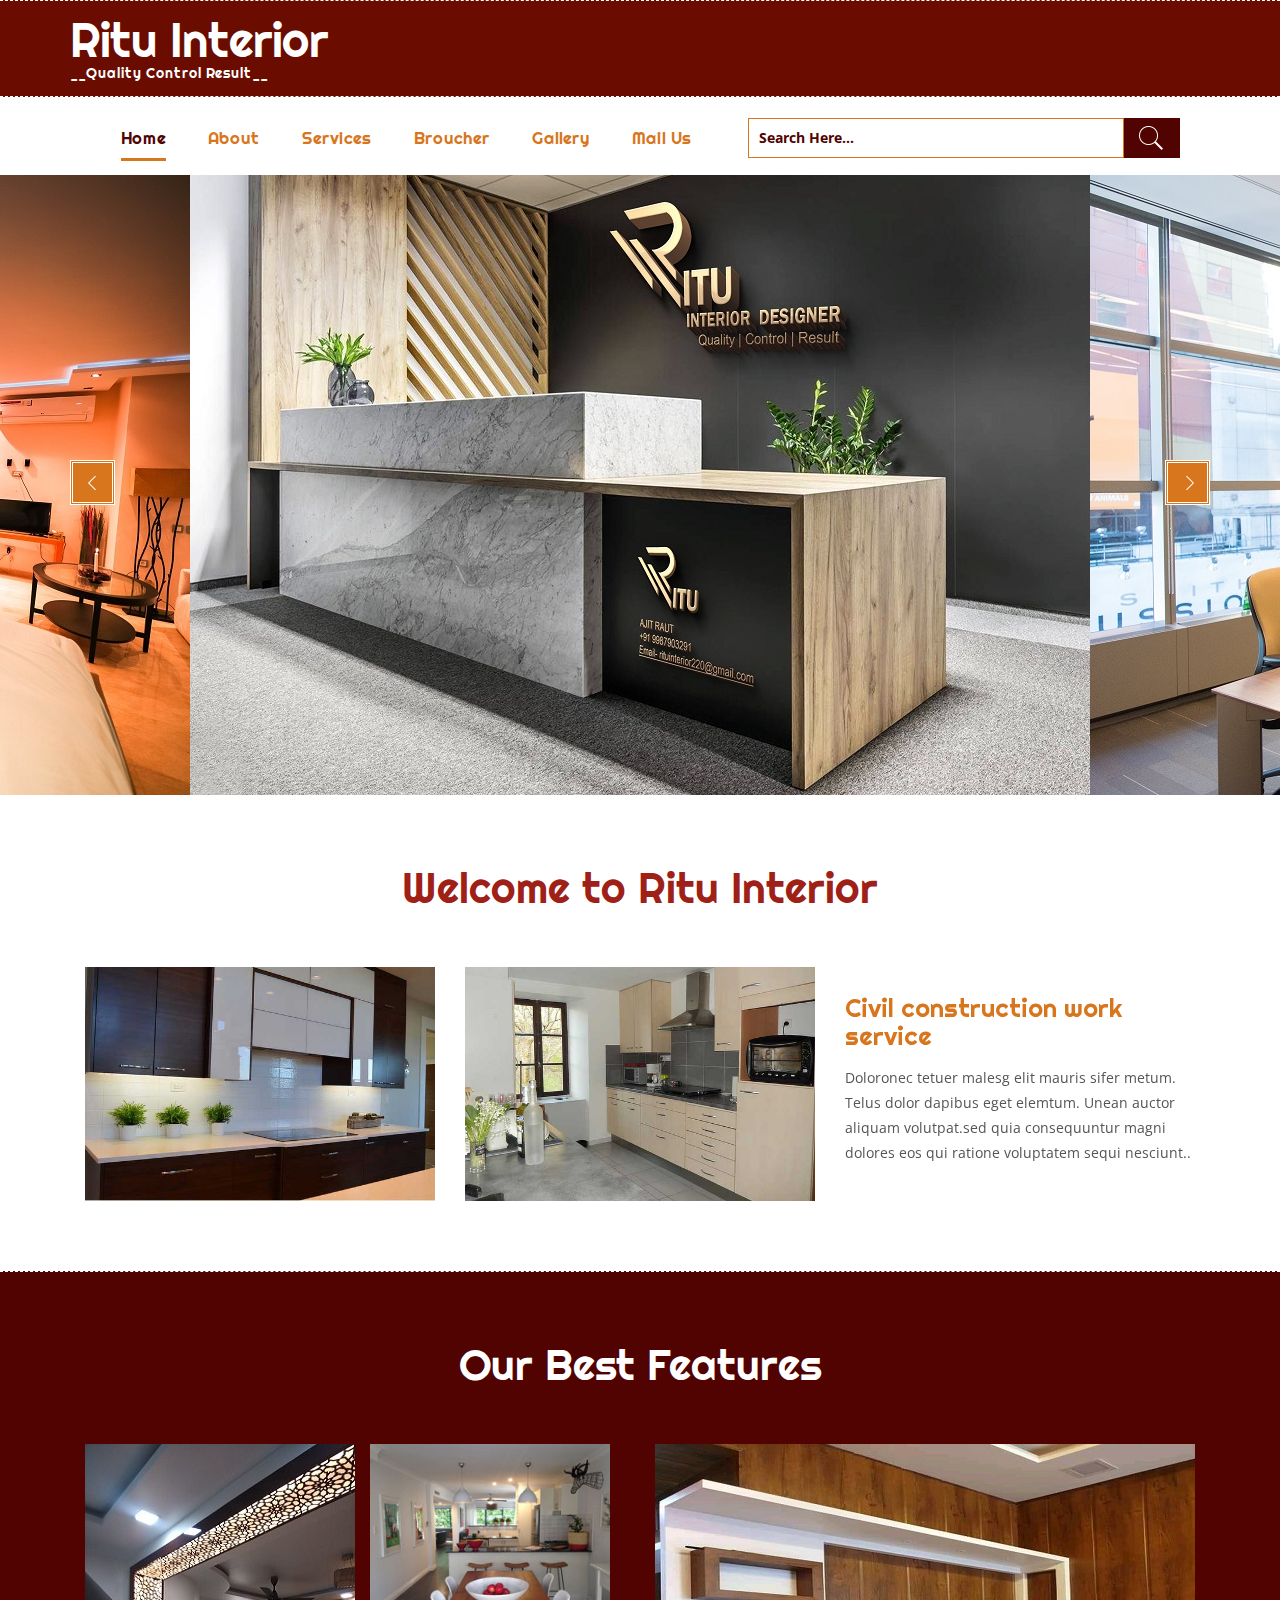
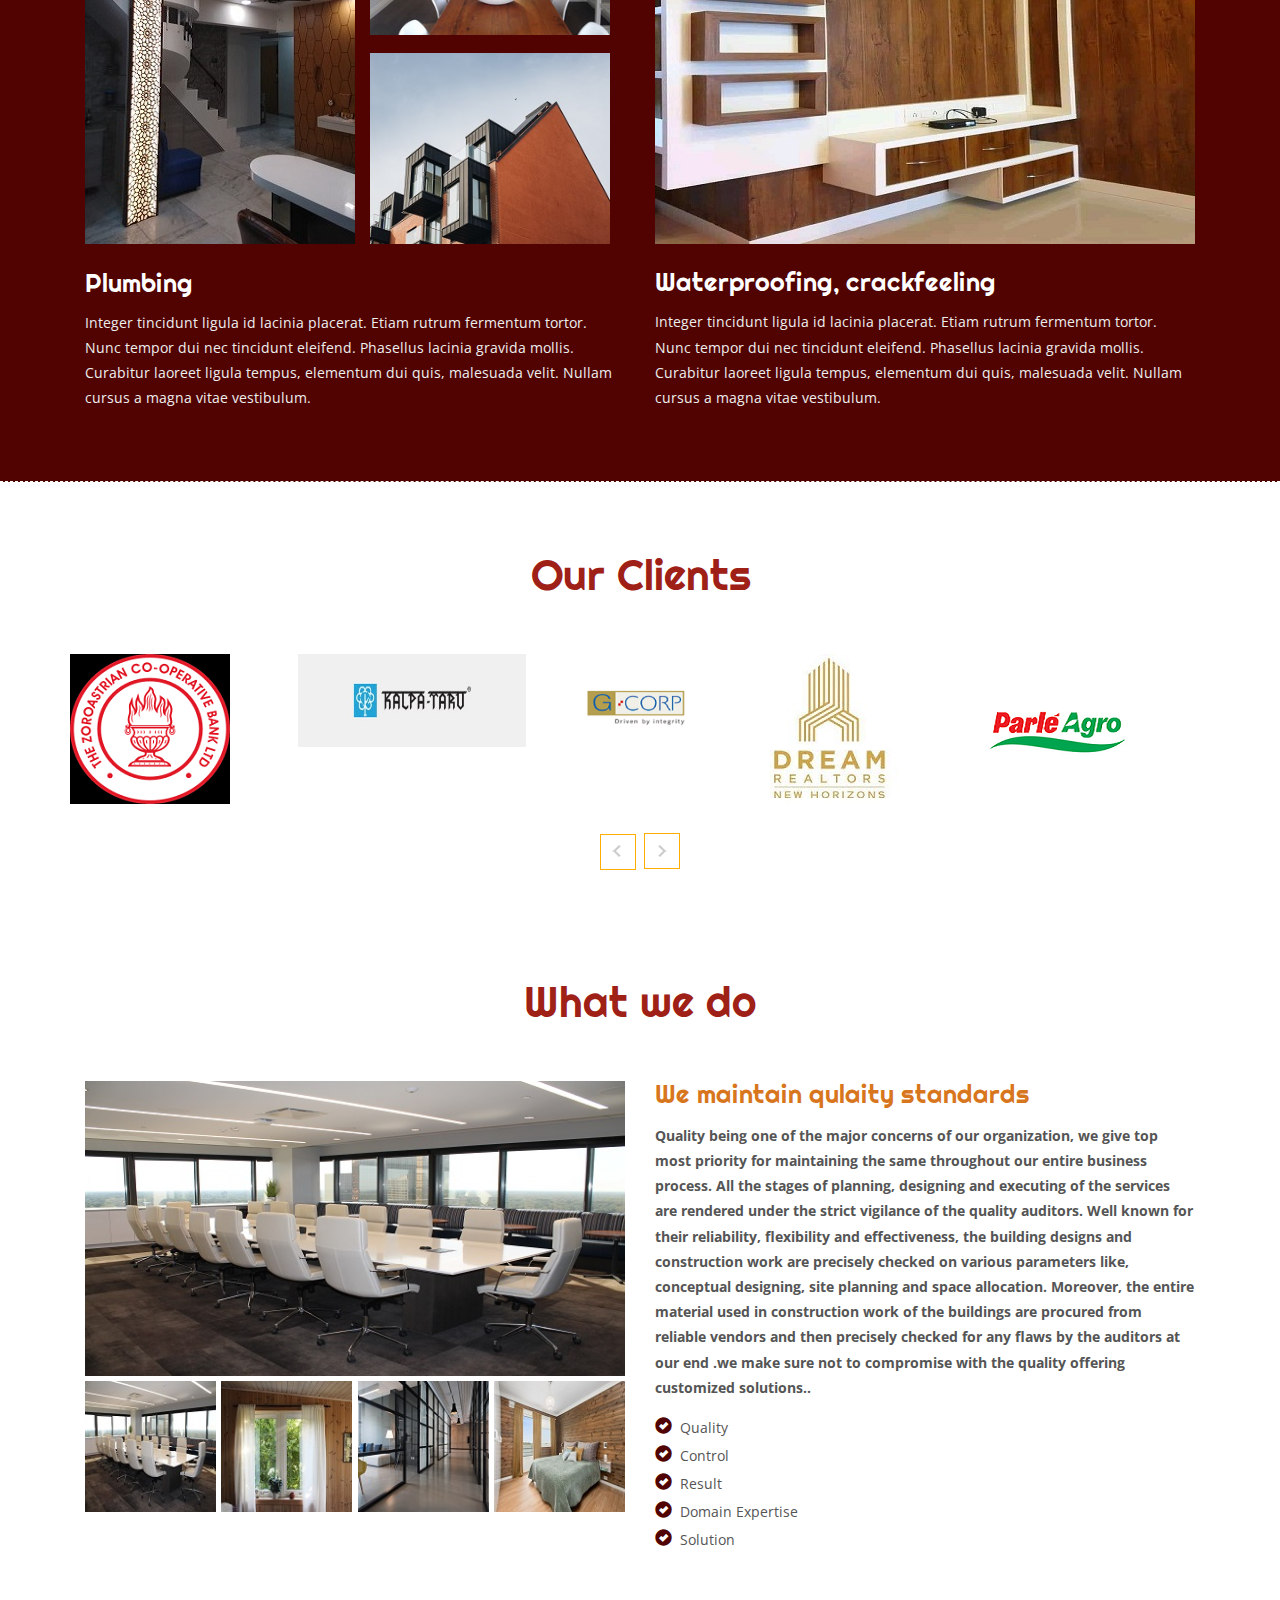
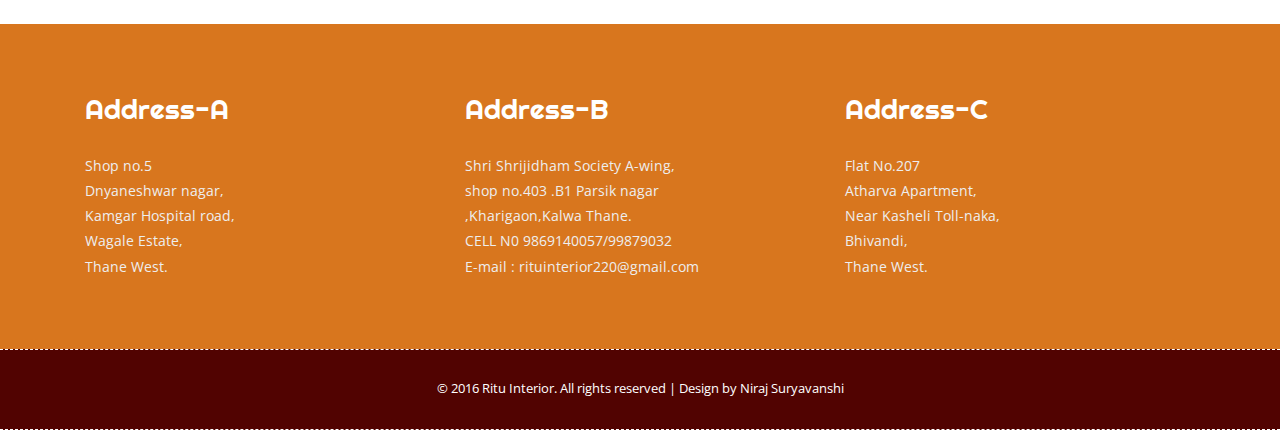
==== index.html @ 4a9b4264 "final done" ====
﻿
<!--A Design by W3layouts 
Author: W3layout
Author URL: http://w3layouts.com
License: Creative Commons Attribution 3.0 Unported
License URL: http://creativecommons.org/licenses/by/3.0/

-->

<!DOCTYPE html>
<html>
<head>
<title>Ritu Interior</title>
<!--css-->
<link href="css/bootstrap.css" rel="stylesheet" type="text/css" media="all" />
<link href="css/style.css" rel="stylesheet" type="text/css" media="all" />
<!--css-->
<meta name="viewport" content="width=device-width, initial-scale=1">
<meta http-equiv="Content-Type" content="text/html; charset=utf-8" />
<meta name="keywords" content="Ritu Interior "/>
<script type="application/x-javascript"> addEventListener("load", function() { setTimeout(hideURLbar, 0); }, false); function hideURLbar(){ window.scrollTo(0,1); } </script>
<!--js-->
<script src="js/jquery.min.js"></script>
<script src="js/bootstrap.min.js"></script>
<!--js-->
<!--webfonts-->
<link href='//fonts.googleapis.com/css?family=Righteous' rel='stylesheet' type='text/css'>
<link href='//fonts.googleapis.com/css?family=Open+Sans:400,300,300italic,400italic,600,600italic,700,700italic,800,800italic' rel='stylesheet' type='text/css'>
<!--webfonts-->
<script src="js/responsiveslides.min.js"></script>
 <script>
	 $(function () {
		$("#slider").responsiveSlides({
			auto: true,
			nav: true,
			speed: 500,
		  namespace: "callbacks",
		  pager: true,
		});
	 });
  </script>
	 <script src="js/easyResponsiveTabs.js" type="text/javascript"></script>
			 <script type="text/javascript">
				 $(document).ready(function () {
					  $('#horizontalTab,#horizontalTab1,#horizontalTab2').easyResponsiveTabs({
							type: 'default', //Types: default, vertical, accordion           
							width: 'auto', //auto or any width like 600px
							fit: true   // 100% fit in a container
					  });
				 });
				</script>


</head>
<body>
	<!--header-->
	<div class="header" id="home">
			<div class="header-top">
				<div class="container">
					<div class="logo">

						<h1><a href="index.html">Ritu Interior<br>
							<h5>__Quality Control Result__</h5></a></h1>


					</div>
					
					<div class="clearfix"></div>
				</div>
			</div>
		<div class="container">
			<div class="header-bottom">
				<nav class="navbar navbar-default">
					<div class="container-fluid">
	 <!-- Brand and toggle get grouped for better mobile display -->
						<div class="navbar-header">
							<button type="button" class="navbar-toggle collapsed" data-toggle="collapse" data-target="#bs-example-navbar-collapse-1" aria-expanded="false">
								<span class="sr-only">Toggle navigation</span>
								<span class="icon-bar"></span>
								<span class="icon-bar"></span>
								<span class="icon-bar"></span>
							</button>
						</div>
<!-- Collect the nav links, forms, and other content for toggling -->
						<div class="collapse navbar-collapse" id="bs-example-navbar-collapse-1">
							<nav class="menu menu--francisco">
								<ul class="nav navbar-nav menu__list">
									<li class="menu__item menu__item--current"><a href="index.html" class="menu__link"><span class="menu__helper">Home</span></a></li>
									<li class="menu__item"><a href="about.html" class="menu__link"><span class="menu__helper">About</span></a></li>
									<li class="menu__item"><a href="services.html" class="menu__link"><span class="menu__helper">Services</span></a></li>
									<li class="menu__item"><a href="codes.html" class="menu__link"><span class="menu__helper">Broucher</span></a></li>
									<li class="menu__item"><a href="gallery.html" class="menu__link"><span class="menu__helper">Gallery</span></a></li>
									<li class="menu__item"><a href="mail.html" class="menu__link"><span class="menu__helper">Mail Us</span></a></li>
									

								</ul>
							</nav>
							<div class="search">
								<form action="#" method="post">
								<b>	<input type="text"  value="Search Here..." name="Search" onfocus="this.value = '';" onblur="if (this.value == '') {this.value = 'Search Here...';}" required=""></b>
									<input type="submit" name="sub" value="">
								</form>
								
							</div>
							<div class="clearfix"></div>
						</div><!-- /.navbar-collapse -->
							<!-- /.container-fluid -->
					</div>
				</nav>

			</div>	
		</div>
	</div>
	 
								<!--Start of Tawk.to Script-->
<script type="text/javascript">
var Tawk_API=Tawk_API||{}, Tawk_LoadStart=new Date();
(function(){
var s1=document.createElement("script"),s0=document.getElementsByTagName("script")[0];
s1.async=true;
s1.src='https://embed.tawk.to/5fa3fd32fe038e7c95aa4bb8/default';
s1.charset='UTF-8';
s1.setAttribute('crossorigin','*');
s0.parentNode.insertBefore(s1,s0);
})();
</script>
<!--End of Tawk.to Script-->
	<!--header-->
	<!--banner-->
		<div class="demo-2">            
			<div id="example2" class="core-slider core-slider__carousel example_2">
				<div class="core-slider_viewport">
				  <div class="core-slider_list">
				  	 <div class="core-slider_item">
					<img src="images/ba4.jpg" class="img-responsive" alt="">
					  </div>
										  <div class="core-slider_item">
					  <img src="images/ba1.jpg" class="img-responsive" alt="">
					  </div>
					  <div class="core-slider_item">
						<img src="images/RituInterior.jpg" class="img-responsive" alt="">
					</div>

					  <div class="core-slider_item">
					  <img src="images/ba2.jpg" class="img-responsive" alt="">
					  </div>
					  <div class="core-slider_item">
					<img src="images/ba3.jpg" class="img-responsive" alt="">
					  </div>
					 
				  </div>
				</div>
				<div class="core-slider_nav">
				  <div class="core-slider_arrow core-slider_arrow__right"></div>
				  <div class="core-slider_arrow core-slider_arrow__left"></div>
				</div>
				<div class="core-slider_control-nav"></div>
			</div>
		  </div>
		<link href="css/coreSlider.css" rel="stylesheet" type="text/css">
		<script src="js/coreSlider.js"></script>

	<script>
	$('#example1').coreSlider({
	  pauseOnHover: true,
	  interval: 2000,
	  controlNavEnabled: true
	});
	$('#example2').coreSlider({
	  clone: true,
	  cloneItems: 2
	});
	</script>
	<!--banner-->
	<!--content-->
		<div class="content">
			<div class="welcome-w3l">
				<div class="container">
					<h2 class="tittle">Welcome to Ritu Interior</h2>
					<div class="wel-grids">
						<div class="col-md-4 wel-grid  multi-gd-text">
							<a href="#"><img src="images/w.jpg" class="img-responsive" alt=""/></a>
						</div>
						<div class="col-md-4 wel-grid  multi-gd-text">
							<a href="#"><img src="images/w1.jpg" class="img-responsive" alt=""/></a>
						</div>
						<div class="col-md-4 wel-grid">
							<div  id="top" class="callbacks_container">
								<ul class="rslides" id="slider">
									<li>
										<h4> Civil construction work service</h4>
										<p>Doloronec tetuer malesg elit mauris sifer metum. Telus dolor dapibus eget elemtum. Unean auctor aliquam volutpat.sed quia consequuntur magni dolores eos qui ratione voluptatem sequi nesciunt..</p>
									</li>
									<li>
										<h4>Industrial & commercial renovation Service</h4>
										<p>Doloronec tetuer malesg elit mauris sifer metum. Telus dolor dapibus eget elemtum. Unean auctor aliquam volutpat.sed quia consequuntur magni dolores eos qui ratione voluptatem sequi nesciunt..</p>
									</li>
									<li>
										<h4> Painting interior/exterio</h4>
										<p>Doloronec tetuer malesg elit mauris sifer metum. Telus dolor dapibus eget elemtum. Unean auctor aliquam volutpat.sed quia consequuntur magni dolores eos qui ratione voluptatem sequi nesciunt..</p>
									</li>
									<li>
										<h4>Electrician</h4>
										<p>Doloronec tetuer malesg elit mauris sifer metum. Telus dolor dapibus eget elemtum. Unean auctor aliquam volutpat.sed quia consequuntur magni dolores eos qui ratione voluptatem sequi nesciunt..</p>
									</li>
								</ul>
							</div>
						</div>
						<div class="clearfix"></div>
					</div>
				</div>
			</div>
			<!--welcome-->
			<!--Features-->
			<div class="features-w3">
				<div class="container">
					<h3 class="tittle">Our Best Features</h3>
					<div class="features-grids">
						<div class="col-md-6 feat-grid multi-gd-text">
							<div class="feat-top">
								<div class="col-md-6 feat-left">
									<a href="#"><img src="images/f1.jpg" class="img-responsive" alt=""/></a>
								</div>
								<div class="col-md-6 feat-right">
									<img src="images/f2.jpg" class="img-responsive" alt=""/>
									<img src="images/f3.jpg" class="img-responsive" alt=""/>
								</div>
								<div class="clearfix"></div>
							</div>
							<h4>Plumbing</h4>
							<p>Integer tincidunt ligula id lacinia placerat. Etiam rutrum fermentum tortor. Nunc tempor dui nec tincidunt eleifend. Phasellus lacinia gravida mollis. Curabitur laoreet ligula tempus, elementum dui quis, malesuada velit. Nullam cursus a magna vitae vestibulum.</p>
						</div>
						<div class="col-md-6 feat-grid multi-gd-text">
							<a href="#"><img src="images/f4.jpg" class="img-responsive" alt=""/></a>
							<h4>Waterproofing, crackfeeling</h4>
							<p>Integer tincidunt ligula id lacinia placerat. Etiam rutrum fermentum tortor. Nunc tempor dui nec tincidunt eleifend. Phasellus lacinia gravida mollis. Curabitur laoreet ligula tempus, elementum dui quis, malesuada velit. Nullam cursus a magna vitae vestibulum.</p>
						</div>
						<div class="clearfix"></div>
					</div>
				</div>
			</div>
			<!--testimonials-->
					<div class="clients-w3agile">
						<div class="container">
							<h3 class="tittle1"> Our Clients</h3>	
							<div class="flex-slider">
								<ul id="flexiselDemo1">			
								
									<li>

										
											<div  >
												<img class="img-responsive" src="images/image1.png" alt=" " />
											</div>
											
										
									</li>


									<li>

									
											<div >
												<img class="img-responsive" src="images/image2.jpg" alt=" " />
											</div>
											
									 
									</li>

									<li><!---->

									 
											<div >
												<img class="img-responsive" src="images/image3.png" alt=" " />
											</div>
											
										  <!---->
									  
									</li>

									<li>

									  
											<div >
												<img class="img-responsive" src="images/image4.png" alt=" " />
											</div>
											
										  <!---->
									 
									</li>

									<li>

									 
											<div >
												<img class="img-responsive" src="images/image5.png" alt=" " />
											</div>
											
										  <!---->
										
									</li>

									 <li>

									
											<div >
												<img class="img-responsive" src="images/image6.png" alt=" " />
											</div>
											
										  <!---->
									  
									</li>

									<li>

									
											<div >
												<img class="img-responsive" src="images/image7.png" alt=" " />
											</div>
											
										  <!---->
									  
									</li>

								  

									<li>

									  
											<div >
												<img class="img-responsive" src="images/image9.png" alt=" " />
											</div>
											
										  <!---->
										<!---->
									</li>

									<li>

									
											<div >
												<img class="img-responsive" src="images/image10.png" alt=" " />
											</div>
											
										  <!---->
									 
									</li>


								
								</ul>
								<script type="text/javascript">
									$(window).load(function() {
										$("#flexiselDemo1").flexisel({
											visibleItems: 5,
											animationSpeed: 1000,
											autoPlay: true,
											autoPlaySpeed: 3000,    		
											pauseOnHover: true,
											enableResponsiveBreakpoints: true,
											responsiveBreakpoints: { 
												portrait: { 
													changePoint:100,
													visibleItems: 1
												}, 
												landscape: { 
													changePoint:400,
													visibleItems: 1
												},
												tablet: { 
													changePoint:100,
													visibleItems: 1
												}
											}
										});
										
									});
								</script>
								<script type="text/javascript" src="js/jquery.flexisel.js"></script>
							</div>
						</div>
					</div>
			<!--testimonials-->
				<!--video-->
			
				<!--video-->
			
			<!--what-->
				<div class="what-w3ls">
					<div class="container"><br>
						<h3 class="tittle1"> What we do</h3>
						<div class="tab-grids">
							<div class="col-md-6 what-grid1">
								<div class="sap_tabs">	
									<div id="horizontalTab" style="display: block; width: 100%; margin: 0px;">
									  <div class="resp-tabs-container">
											<h2 class="resp-accordion " role="tab" aria-controls="tab_item-0"><span class="resp-arrow"></span></h2>
											<div class="tab-1 resp-tab-content " aria-labelledby="tab_item-0">
												<div class="facts">
													<img src="images/pc.jpg" class="img-responsive" alt=""> 			     
												</div>
											 </div>	
											  <h2 class="resp-accordion resp-tab-active" role="tab" aria-controls="tab_item-1"><span class="resp-arrow"></span></h2>
											  <div class="tab-1 resp-tab-content resp-tab-content-active" aria-labelledby="tab_item-1" >
												<div class="facts">
													<img src="images/pc1.jpg" class="img-responsive" alt="">		          
												</div>
											 </div>	
											  <h2 class="resp-accordion" role="tab" aria-controls="tab_item-2"><span class="resp-arrow"></span></h2>
											  <div class="tab-1 resp-tab-content" aria-labelledby="tab_item-2">
												<div class="facts">
													<img src="images/pc2.jpg" class="img-responsive" alt=""> 						         
												</div>
											 </div>	
											<h2 class="resp-accordion" role="tab" aria-controls="tab_item-3"><span class="resp-arrow"></span></h2>
											<div class="tab-1 resp-tab-content" aria-labelledby="tab_item-3">
												<div class="facts">
													<img src="images/pc3.jpg" class="img-responsive" alt=""> 
														 
												</div>
											</div>		        					 
										</div>
										  <ul class="resp-tabs-list">
											<li class="resp-tab-item resp-tab-active" aria-controls="tab_item-0" role="tab"><span><img src="images/pic.jpg" class="img-responsive" alt=""></span></li>
											<li class="resp-tab-item " aria-controls="tab_item-1" role="tab"><span><img src="images/pic1.jpg" class="img-responsive" alt=""></span></li>
											<li class="resp-tab-item" aria-controls="tab_item-2" role="tab"><span><img src="images/pic2.jpg" class="img-responsive" alt=""></span></li>
											<li class="resp-tab-item" aria-controls="tab_item-3" role="tab"><span><img src="images/pic3.jpg" class="img-responsive" alt=""></span></li>
											<div class="clearfix"> </div>
										</ul>		
									</div>
								</div>
							</div>
							<div class="col-md-6 what-grid">
								<h4>We maintain qulaity standards </h4>
								<p><b>Quality being one of the major concerns of our organization, we give top most priority for maintaining the same throughout our entire business process. All the stages of planning, designing and executing of the services are rendered under the strict vigilance of the quality auditors. Well known for their reliability, flexibility and effectiveness, the building designs and construction work are precisely checked on various parameters like, conceptual designing, site planning and space allocation. Moreover, the entire material used in construction work of the buildings are procured from reliable vendors and then precisely checked for any flaws by the auditors at our end .we make sure not to compromise with the quality offering customized solutions..</b></p>
								<ul class="grid-part">
									<li><i class="glyphicon glyphicon-ok-sign"> </i>Quality</li>
									<li><i class="glyphicon glyphicon-ok-sign"> </i>Control</li>
									<li><i class="glyphicon glyphicon-ok-sign"> </i>Result</li>
									<li><i class="glyphicon glyphicon-ok-sign"> </i>Domain Expertise</li>
									<li><i class="glyphicon glyphicon-ok-sign"> </i>Solution</li>
								</ul>
							</div>
							<div class="clearfix"></div>
						</div>	
					</div>
				</div>
			<!--what-->
			
		</div>
		<!--content-->
		<!--footer-->
			<div class="footer-w3l">
				<div class="container">
					<div class="footer-grids">

						<div class="col-md-4 footer-grid">
							<h4>Address-A</h4>
							<p>
								Shop no.5<br>
								Dnyaneshwar nagar,<br>
								Kamgar Hospital road, <br>
								Wagale Estate, <br>
								Thane West.
							</p>
						</div>
							
						<div class="col-md-4 footer-grid">
							<h4>Address-B</h4>
							<p>Shri Shrijidham Society A-wing, <br>
								shop no.403 .B1 Parsik nagar<br>
								,Kharigaon,Kalwa Thane.<br>
								CELL N0 9869140057/99879032</p>
							<p>E-mail : <a href=" rituinterior220@gmail.com "> rituinterior220@gmail.com </a></p>

						</div>
							<div class="col-md-4 footer-grid">
							<h4>Address-C</h4>
							<p>
								Flat No.207<br>
								Atharva Apartment,<br>
								Near Kasheli Toll-naka, <br>
								Bhivandi, <br>
								Thane West.
							</p>
						</div>

						
						<div class="clearfix"></div>
					</div>
				</div>
			</div>
		<!--footer-->
		<!--copy-->
			<div class="copy-section">
				<div class="container">
					<div class="footer-top">
						<p>© 2016 Ritu Interior. All rights reserved | Design by <a href="http://dolancers.tech	">Niraj Suryavanshi</a></p>
					</div>
				</div>
			</div>
		<!--copy-->


</body>
</html>
---- css/style.css ----
/*Author: W3layouts
Author URL: http://w3layouts.com
License: Creative Commons Attribution 3.0 Unported
License URL: http://creativecommons.org/licenses/by/3.0/
--*/


h2{
  text-align:center;
  padding: 20px;
}
/* Slider */

.slick-slide {
    margin: 0px 20px;
}

.slick-slide img {
    width: 100%;
}

.slick-slider
{
    position: relative;
    display: block;
    box-sizing: border-box;
    -webkit-user-select: none;
    -moz-user-select: none;
    -ms-user-select: none;
            user-select: none;
    -webkit-touch-callout: none;
    -khtml-user-select: none;
    -ms-touch-action: pan-y;
        touch-action: pan-y;
    -webkit-tap-highlight-color: transparent;
}

.slick-list
{
    position: relative;
    display: block;
    overflow: hidden;
    margin: 0;
    padding: 0;
}
.slick-list:focus
{
    outline: none;
}
.slick-list.dragging
{
    cursor: pointer;
    cursor: hand;
}

.slick-slider .slick-track,
.slick-slider .slick-list
{
    -webkit-transform: translate3d(0, 0, 0);
       -moz-transform: translate3d(0, 0, 0);
        -ms-transform: translate3d(0, 0, 0);
         -o-transform: translate3d(0, 0, 0);
            transform: translate3d(0, 0, 0);
}

.slick-track
{
    position: relative;
    top: 0;
    left: 0;
    display: block;
}
.slick-track:before,
.slick-track:after
{
    display: table;
    content: '';
}
.slick-track:after
{
    clear: both;
}
.slick-loading .slick-track
{
    visibility: hidden;
}

.slick-slide
{
    display: none;
    float: left;
    height: 100%;
    min-height: 1px;
}
[dir='rtl'] .slick-slide
{
    float: right;
}
.slick-slide img
{
    display: block;
}
.slick-slide.slick-loading img
{
    display: none;
}
.slick-slide.dragging img
{
    pointer-events: none;
}
.slick-initialized .slick-slide
{
    display: block;
}
.slick-loading .slick-slide
{
    visibility: hidden;
}
.slick-vertical .slick-slide
{
    display: block;
    height: auto;
    border: 1px solid transparent;
}
.slick-arrow.slick-hidden {
    display: none;
}
body{
	font-family: 'Open Sans', sans-serif;
}
body a{
	transition: 0.5s all;
	-webkit-transition: 0.5s all;
	-o-transition: 0.5s all;
	-moz-transition: 0.5s all;
	-ms-transition: 0.5s all;
}
 ul{
	padding: 0;
	margin: 0;
}
h1,h2,h3,h4,h5,h6{
	margin:0;
	padding:0;
	font-family: 'Righteous', cursive;
}
p{
	margin:0;
	padding:0;	
	color: #555;
	line-height:1.8em;
}
/*--banner--*/

/*---*/
nav a {
	position: relative;
	display: inline-block;
	outline: none;
	text-decoration: none;
}
nav a:hover,
nav a:focus {
	outline: none;
}
/*----*/
.header {
    background: #fff;
}
.header-top {
     padding: 1em 0em;
    background: #6a0d00 ;
	border-bottom: 1px dashed #fff;
    border-top: 1px dashed #fff;
}
.social-icons {
    float: right;
    margin-top: 0.7em;
}
.social-icons a i {
    width: 32px;
    height: 32px;
    background:#222 url(../images/img-sprite.png) no-repeat 0px 0px;
    display: inline-block;
	margin:0 0.2em;
	transition: 0.5s all;
    -webkit-transition: 0.5s all;
    -moz-transition: 0.5s all;
    -o-transition: 0.5s all;
    -ms-transition: 0.5s all;
	 border-radius: 6px 6px 5px 10px;
}
.social-icons i.icon:hover {
  background: #510301    url(../images/img-sprite.png) no-repeat 0px 0px;
}
.social-icons i.icon {
    background-position: 0px 0px;
}
.social-icons i.icon1 {
    background-position: -32px 0px;
}
.social-icons i.icon1:hover {
  background: #510301    url(../images/img-sprite.png) no-repeat -32px 0px;
}
.social-icons i.icon2 {
    background-position: -64px 0px;
}
.social-icons i.icon2:hover {
  background: #510301    url(../images/img-sprite.png) no-repeat -64px 0px;
}
.social-icons i.icon3 {
    background-position: -96px 0px;
}
.social-icons i.icon3:hover {
  background: #510301    url(../images/img-sprite.png) no-repeat -96px 0px;
}
.logo{
	float:left;
}
.logo h1 a{
	text-decoration:none;
	color:#fff;
	font-size:1.3em;
}
.header-bottom {
    padding: 1em 0em;
}
.navbar-nav {
    float: left;
    margin: 0;
}
.navbar-default {
    background:#fff ;
    border: none!important;
}
.navbar-default .navbar-nav > li > a {
    color: #D8761E;
    font-size: 1.2em;
	font-family: 'Righteous', cursive
}
.navbar-default .navbar-nav > li > a:hover, .navbar-default .navbar-nav > li > a:focus {
    color: #510301;
    background-color: #fff;
}
.navbar-default .navbar-nav > .active > a, .navbar-default .navbar-nav > .active > a:hover, .navbar-default .navbar-nav > .active > a:focus {
    color: #510301;
    background-color: #fff;
}
.navbar {
    position: relative;
    min-height: 50px;
    margin-bottom: 0;
    border: 1px solid transparent;
}
.navbar-default .navbar-nav > .open > a, .navbar-default .navbar-nav > .open > a:hover, .navbar-default .navbar-nav > .open > a:focus {
    color: #510301;
    background-color: #fff;
}
/*-- nav-hover-effect --*/
.menu__list {
	position: relative;
    -webkit-flex-wrap: inherit;
    flex-wrap: inherit;
    list-style: none;
}
.menu__item {
	display: block;
	margin: 1em 0;
}
.menu__link {
	cursor: pointer;
	-webkit-user-select: none;
	-moz-user-select: none;
	-ms-user-select: none;
	user-select: none;
	-webkit-touch-callout: none;
	-khtml-user-select: none;
	-webkit-tap-highlight-color: rgba(0, 0, 0, 0);
}
.menu__link:hover,
.menu__link:focus {
	outline: none;
}
/* Francisco */
.menu--francisco .menu__item {
	margin: 0 1.5em;
}
.menu--francisco .menu__link {
	position: relative;
    overflow: hidden;
    height: 3em;
    padding: 1em 0 1em;
	text-align: center;
	color: #b5b5b5;
	-webkit-transition: color 0.3s;
	transition: color 0.3s;
}
.menu--francisco .menu__link:hover,
.menu--francisco .menu__link:focus {
	color: #510301;
}
.menu--francisco .menu__item--current .menu__link{
	color: #510301;
}
.menu--francisco .menu__link::before{
	content: '';
	position: absolute;
	bottom: 0;
	left: 0;
	width: 100%;
	height: 3px;
    opacity: 0;
    background: #D8761E;
	-webkit-transform: translate3d(0, -3em, 0);
	transform: translate3d(0, -3em, 0);
	-webkit-transition: -webkit-transform 0s 0.3s, opacity 0.2s;
	transition: transform 0s 0.3s, opacity 0.2s;
}

.menu--francisco .menu__item--current .menu__link::before,.menu--francisco .menu__link:hover::before {
	opacity: 1;
	-webkit-transform: translate3d(0, 0, 0);
	transform: translate3d(0, 0, 0);
	-webkit-transition: -webkit-transform 0.5s, opacity 0.1s;
	transition: transform 0.5s, opacity 0.1s;
	-webkit-transition-timing-function: cubic-bezier(0.4, 0, 0.2, 1);
	transition-timing-function: cubic-bezier(0.4, 0, 0.2, 1);
}

.menu--francisco .menu__helper {
	display: block;
	pointer-events: none;
}

.menu--francisco .menu__item--current .menu__helper,.menu__link:hover  .menu__helper{
	-webkit-animation: anim-francisco 0.3s forwards;
	animation: anim-francisco 0.3s forwards;
}

@-webkit-keyframes anim-francisco {
	50% {
		opacity: 0;
		-webkit-transform: translate3d(0, 100%, 0);
		transform: translate3d(0, 100%, 0);
	}

	51% {
		opacity: 0;
		-webkit-transform: translate3d(0, -100%, 0);
		transform: translate3d(0, -100%, 0);
	}

	100% {
		opacity: 1;
		-webkit-transform: translate3d(0, 0, 0);
		transform: translate3d(0, 0, 0);
	}
}

@keyframes anim-francisco {
	50% {
		opacity: 0;
		-webkit-transform: translate3d(0, 100%, 0);
		transform: translate3d(0, 100%, 0);
	}

	51% {
		opacity: 0;
		-webkit-transform: translate3d(0, -100%, 0);
		transform: translate3d(0, -100%, 0);
	}

	100% {
		opacity: 1;
		-webkit-transform: translate3d(0, 0, 0);
		transform: translate3d(0, 0, 0);
	}
}
/*-- //nav-hover-effect --*/
.navbar-nav {
    float: left;
    margin: 0;
    width: 60%;
}
.search{
	float:right;
	width: 40%;
	margin-top: 0.5em;
}
.search input[type="text"]{
	outline: none;
    padding: 9px 10px;
    width: 87%;
    font-size: 14px;
    color: #510301;
    background: #FFFFFF;
    border: 1px solid #D8761E;
    float: left;
}
.search input[type="submit"]{
	outline: none;
    padding:10px 0;
    width: 13%;
    display: inline-block;
    color: #fff;
    background:url(../images/img-sp.png) no-repeat 11px 4px #510301;
    border: none;
}
/*--header-menu--*/
/*--banner--*/
.welcome-w3l,.clients-w3agile,.what-w3ls,.services-w3l,.advantages-w3l,.gallery-w3l,.page,.mail-w3,.about-w3,.teams-w3{
    padding: 5em 0;
}
h2.tittle {
    color: #9E2016;
    font-size: 3em;
    text-align: center;
}
.wel-grids,.features-grids,.flex-slider,.tab-grids,.about-grids,.choose-grids,.teams-grids,.services-grids,.gallery-grids,.mail-w3l {
     margin-top: 4em;
}
.wel-grid h4 {
    font-size: 1.8em;
    color: #D8761E;
}
.wel-grid p {
    font-size: 1em;
    margin-top: 1em;
}
.wel-grid:nth-child(3) {
    margin-top: 2em;
}
.slider {
	position: relative;
	text-align: center;
	width: 100%;
}
.rslides {
  position: relative;
  list-style: none;
  overflow: hidden;
  width: 100%;
  padding: 0;
  margin: 0;
  }

.rslides li {
  -webkit-backface-visibility: hidden;
  position: absolute;
  display: none;
  width: 100%;
  left: 0;
  top: 0;
  }
.rslides li:first-child {
  position: relative;
  display: block;
  float: left;
}
.rslides li:first-child {
  position: relative;
  display: block;
  float: left;
}
.callbacks_tabs a:after {
	content: "\f111";
	font-size: 0;
	font-family: FontAwesome;
	visibility: visible;
	display: block;
	height: 8px;
	width: 8px;
	display: inline-block;
	border: 2px solid #fff;
	border-radius:50%;
	background:#fff;
}
.callbacks_here a:after{
	border: 2px solid #FFF;
	background:transparent;
}
.callbacks_tabs a{
	visibility:hidden;
}
.callbacks_tabs li{
	display:inline-block;
}
ul.callbacks_tabs.callbacks1_tabs {
	position: absolute;
	bottom: 29px;
	z-index: 999;
	left: 46%;
	display: none;
}
.callbacks_nav {
  position: absolute;
  -webkit-tap-highlight-color: rgba(0,0,0,0);
  top: 73%;
	left: 15%;
  opacity: 0.7;
  z-index: 3;
  text-indent: -9999px;
  overflow: hidden;
  text-decoration: none;
  height: 61px;
  width: 38px;
  margin-top: -45px;
  }
.callbacks_nav.next {
  left: auto;
  background-position: right top;
  right: 15%;
}
.features-w3 {
    padding: 5em 0;
	background: #510301;
	border-bottom: 1px dashed #fff;
    border-top: 1px dashed #fff;
}
.multi-gd-text a {
    display: block;
    position: relative;
}
.multi-gd-text a:hover::before {
    width: 100%;
    height: 100%;
}
.multi-gd-text a::before {
    background: rgba(0,0,0,0.34);
    position: absolute;
    right: 0;
    top: 0;
    width: 0;
    height: 0;
    transition: all 0.5s ease-out 0s;
    z-index: 99;
    content: "";
}
.multi-gd-text img {
    height: auto;
    width: 100%;
}
.multi-gd-text a:hover::after {
    width: 100%;
    height: 100%;
}
.multi-gd-text a::after {
    background: rgba(81, 3, 1, 0.3);
    position: absolute;
    bottom: 0;
    left: 0;
    width: 0;
    height: 0;
    transition: all 0.5s ease-out 0s;
    z-index: 99;
    content: "";
}
h3.tittle {
    color: #fff;
    font-size: 3em;
    text-align: center;
}
.feat-left {
    padding: 0;
}
.feat-right  img:nth-child(2) {
    margin-top: 1.3em;
}
.feat-grid h4 {
    font-size: 1.8em;
    color: #fff;
    padding: 1em 0 0.5em;
}
.feat-grid p {
    font-size: 1em;
	color:#eee;
}
/*--flexisel--*/
h3.tittle1 {
    color: #9E2016;
    font-size: 3em;
    text-align: center;
}
#flexiselDemo1 {
	display: none;
}
.nbs-flexisel-container {
	position: relative;
	max-width: 100%;
}
.nbs-flexisel-ul {
	position: relative;
	width: 9999px;
	margin: 0px;
	padding: 0px;
	list-style-type: none;
}
.nbs-flexisel-inner {
	overflow: hidden;
	margin: 0px auto;
}
.nbs-flexisel-item {
	float: left;
	margin: 0;
	padding: 0px;
	position: relative;
	line-height: 0px;
}
.nbs-flexisel-item > img {
	cursor: pointer;
	position: relative;
}
/*-- Nav --*/
.nbs-flexisel-nav-left, .nbs-flexisel-nav-right {
    width: 36px;
    height: 36px;
    position: absolute;
    cursor: pointer;
    z-index: 100;
    border: 1px solid #ffad00;
    border-top-left-radius: 0px;
    border-bottom-right-radius: 0px;
}
.nbs-flexisel-nav-left {
    left: 46.5%;
    top: 109% !important;
    background: url(../images/themes.png) no-repeat 10px 10px;
}
.nbs-flexisel-nav-right {
    right: 46.5%;
    top: 108.5% !important;
    background: url(../images/themes1.png) no-repeat 11px 11px;
}
.client{
	background:#f2f2f2;
	padding:2em 2em;
	border:1px solid #e2e2e2;
	margin:0 15px;
}
.team-left{
	padding:0;
	border:1px solid #e2e2e2;
}
.team-right p{
	font-size:1em;
	color:#464646;
	line-height:2em;
	margin-bottom:1.5em;
}
.team-right h5{
	font-size:1.5em;
    color: #D8761E;
}
.video-w3{
	background: url(../images/ban4.jpg) no-repeat 0px 0px;
    background-size: cover;
    -webkit-background-size: cover;
    -moz-background-size: cover;
    -o-background-size: cover;
    -ms-background-size: cover;
    min-height: 290px;
    position: relative;
    border-bottom: 1px dashed #FFFFFF;
    margin: 2em 0 0;
}
.play-icon span{
	background: url(../images/video.png) no-repeat 0px -0px;
    width: 64px;
    height: 64px;
    position: absolute;
    top: 35%;
    left: 48%;
}
.video-grid-pos{
	position: absolute;
    bottom: 20%;
    left: 0;
    width: 100%;
    text-align: center;
}
.video-grid-pos h3{
	font-size:2em;
    line-height: 1.5em;
    color: #fff;
    margin: 0;
    text-transform: uppercase;
}
/*-- //about-bottom --*/
/*--what--*/
/*--SAP--*/
.resp-tabs-list {
	width: 100%;
	list-style: none;
	padding: 0;
}
.resp-tab-item{
	cursor: pointer;
	padding:0.4em 0 0;
	display: inline-block;
	text-align: center;
	list-style: none;
	float: left;
	  width: 24.25%;
	outline: none;
	-webkit-transition: all 0.3s ease-out;
	-moz-transition: all 0.3s ease-out;
	-ms-transition: all 0.3s ease-out;
	-o-transition: all 0.3s ease-out;
	transition: all 0.3s ease-out;
	margin-right:1%;
}
.resp-tab-item:nth-child(4){
	margin:0;
}
.resp-tabs-container {
	padding: 0px;
	clear: left;
}
h2.resp-accordion {
	cursor: pointer;
	padding: 5px;
	display: none;
}
.resp-tab-content {
	display: none;
}
.resp-content-active, .resp-accordion-active {
   display: block;
}
h2.resp-accordion {
	padding: 10px 15px;
	margin:10px 0;
}
.what-grid h4 {
    font-size: 1.8em;
    color: #D8761E;
}
.what-grid p {
    font-size: 1em;
    padding-top: 1em;
}
ul.grid-part li {
    list-style: none;
    font-size: 1em;
    color: #555;
    line-height: 2em;
	transition: 0.5s all;
	-webkit-transition: 0.5s all;
	-o-transition: 0.5s all;
	-moz-transition: 0.5s all;
	-ms-transition: 0.5s all;
}
ul.grid-part li i {
    font-size: 1.2em;
    margin-right: 0.5em;
    color: #510301;
	transition: 0.5s all;
	-webkit-transition: 0.5s all;
	-o-transition: 0.5s all;
	-moz-transition: 0.5s all;
	-ms-transition: 0.5s all;
}
ul.grid-part {
    margin-top: 1em;
}
ul.grid-part li :hover {
    color: #000000;
    padding-left: 0.2em;
}
/*--//flexisel--*/
.footer-w3l {
    padding: 5em 0;
    background: #D8761E;
}
.footer-grid h4 {
    color: #fff;
    font-size: 2em;
    margin-bottom: 1em;
    text-transform: capitalize;
}
.footer-grid input[type="text"] {
    border: 1px solid transparent;
    background: none;
    border-bottom: 1px solid #1F1F1F;
    width: 100%;
    padding: 0.5em;
    margin-bottom: 3em;
    font-size: 1em;
    color: #fff;
    outline: none;
}
.footer-grid input[type="submit"] {
    border: none;
    background: #000000;
    width: 100%;
    color: #fff;
    font-size: 1.2em;
    padding: 10px 0;
    outline: none;
	transition: 0.5s all;
	-webkit-transition: 0.5s all;
	-o-transition: 0.5s all;
	-moz-transition: 0.5s all;
	-ms-transition: 0.5s all;
}
.footer-grid p {
    font-size: 1em;
    color: #eee;
}
.footer-grid p a {
    color: #eee;
    text-decoration: none;
}
.footer-grid input[type="submit"]:hover {
    background: #fff;
    color: #222;
}
.copy-section {
    padding: 2em 0;
    background: #510301;
    text-align: center;
    border-bottom: 1px dashed #fff;
    border-top: 1px dashed #fff;
}
.copy-section p {
    font-size: 0.9em;
    color: #fff;
    font-weight: 400;
}
.copy-section a {
    font-size: 1em;
    color: #fff;
    font-weight: 400;
    text-transform: capitalize;
}
/*about*/
.banner1 {
    background: url(../images/banner.jpg) no-repeat 0px 0px;
    background-size: cover;
    -webkit-background-size: cover;
    -moz-background-size: cover;
    -o-background-size: cover;
    -ms-background-size: cover;
    min-height: 190px;
    padding: 6em 0 0;
    text-align: center;
}
.banner1 h3 a {
    color: #fff;
    text-decoration: none;
}
.banner1 h3 {
    font-size: 1.5em;
    color: #fff;
    margin: 0 0 2em;
}
.banner1 h3 span {
    color: #f58025;
}
.about-img {
    float: left;
    width: 33.3%;
}
.about-grid1 h4 {
    font-size: 1.8em;
    color: #D8761E;
}
.about-grid1 p {
    font-size: 1em;
    padding-top: 1em;
}
.whychoose-w3ls {
    padding: 5em 0;
    background: #510301;
    border-bottom: 1px dashed #fff;
    border-top: 1px dashed #fff;
}
.choose-grid h4 {
    font-size: 1.8em;
    color: #fff;
}
.choose-grid p {
    font-size: 1em;
    color: #eee;
    margin-top: 0.8em;
}
.choose-grid i {
    font-size: 1.5em;
    color: #C1C1C1;
    margin-right: 0.6em;
}
.teams-grid1 h4 {
    font-size: 1.8em;
    color: #D8761E;
}
.teams-grid1 p {
    font-size: 1em;
    margin: 0.8em 0;
}
a.team-link  {
    font-size: 1em;
    text-decoration: none;
    display: block;
    color: #555;
	margin-bottom: 1em;
}
.teams-grid img {
    border: 1px dashed#510301;
    padding: .5em;
    box-shadow: 0 0 5px #c3c3c3;
}
/*about*/
.services-one {
    background: #D8761E;
	padding: 3.35em;
}
.ser-grid h4 {
    font-size: 1.8em;
    color: #fff;
    line-height: 1.5em;
}
.ser-grid p {
    font-size: 1em;
    color: #eee;
    margin-top: 1em;
	line-height: 2em;
}
.count-agileits {
    background: #510301;
    border-bottom: 1px dashed #fff;
    border-top: 1px dashed #fff;
    text-align: center;
    padding: 5em 0 ;
}
.count-grid span {
    background: #eee;
    display: block;
    width: 65px;
    height: 2px;
    margin: 0 auto;
}
.count-grid h4 {
    font-size: 4em;
	color:#fff;
}
.count-grid h5 {
    font-size: 1.2em;
    color: #eee;
	margin-top: 1em;
}
.count-grid i {
    font-size: 2em;
    color: #fff;
    width: 70px;
    height: 70px;
    border: 3px double#fff;
    border-radius: 50px;
    padding-top: 0.7em;
}
.numscroller {
    font-size: 2.5em;
    color: #fff;
      font-family: 'Righteous', cursive;
        padding: 0.3em 0;
}
h3.tittle2 {
    color: #9E2016;
    font-size: 3em;
	margin-bottom:0.8em;
	margin-left: 0.5em;
}
.left-grid {
    float: left;
    width: 14%;
    margin-right: 2%;
}
.advantages-grid h4 {
    font-size: 1.5em;
	color: #510301;
}
.left-grid p {
    color: #fff;
    background: #D8761E;
    width: 60px;
    height: 60px;
    font-size: 1.5em;
    margin: 0;
    border-radius: 50%;
    text-align: center;
    padding-top: 0.6em;
}
.right-grid {
    float: left;
    width: 84%;
}
.care:nth-child(3) {
    margin: 2em 0;
}
.right-grid p {
    font-size: 1em;
	padding: .5em 0 0;
}
/* Rectangle Out */
.hvr-rectangle-out {
  display: inline-block;
  vertical-align: middle;
  -webkit-transform: translateZ(0);
  transform: translateZ(0);
  box-shadow: 0 0 1px rgba(0, 0, 0, 0);
  -webkit-backface-visibility: hidden;
  backface-visibility: hidden;
  -moz-osx-font-smoothing: grayscale;
  position: relative;
  background: #D8761E;
  -webkit-transition-property: color;
  transition-property: color;
  -webkit-transition-duration: 0.3s;
  transition-duration: 0.3s;
}
.hvr-rectangle-out:before {
  content: "";
  position: absolute;
  z-index: -1;
  top: 0;
  left: 0;
  right: 0;
  bottom: 0;
  background: #510301;
  -webkit-transform: scale(0);
  transform: scale(0);
  -webkit-transition-property: transform;
  transition-property: transform;
  -webkit-transition-duration: 0.3s;
  transition-duration: 0.3s;
  -webkit-transition-timing-function: ease-out;
  transition-timing-function: ease-out;
}
.hvr-rectangle-out:hover, .hvr-rectangle-out:focus, .hvr-rectangle-out:active {
  color: white;
}
.hvr-rectangle-out:hover:before, .hvr-rectangle-out:focus:before, .hvr-rectangle-out:active:before {
  -webkit-transform: scale(1);
  transform: scale(1);
}
/*-- Gallery --*/
.gallery-grid {
    padding: 5px 5px;
    box-shadow: 0px 0px 12px 0px #A5A5A5;
}
.gallery-grid img {
	width: 100%;
}
/* effect-7 css */
.port-7{ 
	width: 100%; 
	position: relative; 
	overflow: hidden;
	text-align: center; 
	overflow: hidden;
}
.port-7 .gal-desc{
	opacity: 0; 
	transition: 0.5s; 
	color: #000;
}
.port-7.effect-3 img{
	transition: 0.5s;
	position: relative;
	width: 100%;
	right: 0;
}
.port-7.effect-3:hover img{
	right: 50%;
}
.port-7.effect-3 .gal-desc{
	transform: perspective(600px) rotateY(-90deg);
	transform-origin: right center 0;
	width: 50%;
	position: absolute;
	left: auto;
	right: 0;
	top: 0;
    padding: 51px 30px 0;
}
.port-7.effect-3:hover .gal-desc{
	opacity: 1; 
	transform: perspective(600px) rotateY(0deg);
	z-index: 99;
}
.gal-desc h4 {
    color: #D8761E;
    font-size: 1.8em;
    margin-bottom: 0.8em;
}
.gal-desc p {
    line-height: 2.2em;
    font-size: 1em;
    color: #464646;
}
.pro-top{
	margin-top:30px;
}
/*-- //Gallery --*/
/*--codes--*/
.page-header h3{
	font-size: 2.5em;
}
.table > thead > tr > th, .table > tbody > tr > th, .table > tfoot > tr > th, .table > thead > tr > td, .table > tbody > tr > td, .table > tfoot > tr > td {
  padding: 8px;
  line-height: 1.42857143;
  vertical-align: top;
  border-top: none;
}
.grid1 {
  margin: 1.5em 0 0;
}
ul.nav.nav-pills {
  margin: 1.5em 0 0;
}
.grid2{
	margin: 1em 0 0;
}
.form-horizontal .control-label {
  text-align: left;
}
/*--codes--*/
/*mail*/
.mail-grid input[type="text"], .mail-grid input[type="email"], .mail-grid textarea, .mail-grid input[type="password"] {
    outline: none;
    border: 1px solid #E9E9E9;
    width: 100%;
    background: none;
    color: #555;
    font-size: 1em;
    padding: 12px 10px;
}
.mail-grid input[type="email"], .mail-grid textarea {
    margin: .5em 0;
}
.mail-grid textarea {
    min-height: 125px;
    resize: none;
}
.newsletter {
    padding: 3.5em 0em 3.5em 0em;
    text-align: center;
    border: 1px solid #E9E9E9;
}
.newsletter h4 span {
    background: url(../images/message2.png) no-repeat center;
    width: 30px;
    height: 30px;
    display: block;
    margin: 0 auto 1em;
}
.mail-grid input[type="password"] {
    margin-bottom: .5em;
}
.newsletter h4 {
    font-size: 1.8em;
    color: #999;
    margin: 0;
    text-align: center;
}
.mail-grid input[type="submit"] {
    outline: none;
    border: none;
    width: 100%;
    background: #510301;
    color: #fff;
    font-size: 1em;
    padding: 12px 0px;
    text-transform: uppercase;
    transition: .5s all;
    -webkit-transition: .5s all;
    -moz-transition: .5s all;
    -o-transition: .5s all;
    -ms-transition: .5s all;
}
.mail-grid input[type="submit"]:hover {
    background: #D8761E;
}
.map iframe {
    width: 100%;
    min-height: 400px;
}
.map {
    margin-top: 3em;
}
/*responsive*/
@media(max-width:1440px){
	
}
@media(max-width:1366px){
	
}
@media(max-width:1280px){
	
}
@media(max-width:1080px){
.navbar-nav {
    float: left;
    margin: 0;
    width: 65%;
}
.search {
    float: right;
    width: 35%;	
}
.search input[type="submit"] {
    background: url(../images/img-sp.png) no-repeat 4px 4px #510301;
}
h2.tittle {
    font-size: 2.8em;
}
.wel-grid h4,.feat-grid h4 ,.what-grid h4,.about-grid1 h4,.choose-grid h4,.teams-grid1 h4,.ser-grid h4 ,.gal-desc h4{
    font-size: 1.5em;
}
.wel-grid p,.feat-grid p,.team-right p,.what-grid p ,.footer-grid p,.about-grid1 p,.choose-grid p,.teams-grid1 p,.ser-grid p,.right-grid p,.gal-desc p{
    font-size: 0.965em;
}
h3.tittle,h3.tittle1,h3.tittle2 {
    font-size: 2.8em;
}
.nbs-flexisel-nav-left {
    left: 44.5%;
}
.nbs-flexisel-nav-right {
    right: 44.5%;
}
.footer-grid h4 {
    font-size: 1.6em;
}
ul.grid-part li {
    font-size: 0.965em;
}
.services-one {
    padding: 1.7em;
}
}
@media(max-width:991px){
.menu--francisco .menu__item {
    margin: 0 1em;
}
.navbar-default .navbar-nav > li > a {
    font-size: 1.15em;
}
.logo h1 a {
    font-size: 1.1em;
}
.navbar-nav {
    float: left;
    margin: 0;
    width: 74%;
}
.search {
    float: right;
    width: 26%;
}
.search input[type="text"] {
    width: 79%;
}
.search input[type="submit"] {
    width: 21%;	
}
.welcome-w3l, .features-w3,.clients-w3agile, .what-w3ls, .services-w3l, .advantages-w3l, .gallery-w3l, .page, .mail-w3, .about-w3, .teams-w3,.footer-w3l,.whychoose-w3ls,.count-agileits {
    padding: 4em 0;
}
.wel-grid {
    float: left;
    width: 33.3%;
}
.wel-grid:nth-child(3) {
    margin-top: 0em;
}
.feat-grid {
    float: left;
    width: 50%;
}
.feat-left {
    float: left;
    width: 50%;
}
.feat-right {
    float: left;
    width: 50%;
}
.feat-right img:nth-child(2) {
    margin-top: 2.3em;
}
.wel-grid h4, .feat-grid h4, .what-grid h4, .about-grid1 h4, .choose-grid h4, .teams-grid1 h4, .ser-grid h4, .gal-desc h4 {
    font-size: 1.48em;
}
.wel-grids, .features-grids, .flex-slider, .tab-grids, .about-grids, .choose-grids, .teams-grids, .services-grids, .gallery-grids, .mail-w3l {
    margin-top: 3em;
}
.laptop {
    padding: 2em 2em;
}
.team-left {
    float: left;
    width: 20%;
}
.team-right {
    float: right;
    width: 75%;
}
.what-grid1 {
    width: 80%;
    margin: 0 auto;
}
.what-grid {
    margin-top: 2em;
}
.footer-grid {
    float: left;
    width: 33.3%;
}
.footer-grid h4 {
    font-size: 1.5em;
    line-height: 1.5em;
}
.banner1 {
    min-height: 150px;
    padding: 4.5em 0 0;
}
.about-grid {
    width: 100%;
}
.about-grid1 {
    width: 100%;
}
.test {
    margin-top: 2em;
}
.choose-grid {
    float: left;
    width: 33.3%;
}
.teams-grid {
    float: left;
    width: 50%;
}
.teams-grid1 {
    float: left;
    width: 50%;
    padding: 0;
	margin-bottom: 10em;
}
.ser-grid{
    float: left;
    width: 50%;
    padding: 0 10px;
}
.ser-grid:nth-child(3) {
    width: 100% !important;
    margin-top: 2em;
}
.services-one {
    padding: 3.7em;
}
.count-grid {
    float: left;
    width: 25%;
}
.numscroller {
    font-size: 2em;
}
.advantages-grid {
    float: left;
    width: 100%;
}
.advantages-grid:nth-child(2) {
    margin-top: 2em;
}
.advantages-grid img {
    margin: 0 auto;
}
.port-7.effect-3 .gal-desc {
    padding: 10px 5px 0;
	    top: -5px;
}
.mail-grid {
    float: left;
    width: 50%;
}
.map iframe {
    width: 100%;
    min-height: 300px;
}
}
@media(max-width:800px){
	
}
@media(max-width:768px){
	
}
@media(max-width:736px){
.navbar-header {
    text-align: center;
}
.navbar-toggle {
    background-color: #D8761E;
	    margin-right: 0px;
}
.navbar-default .navbar-toggle .icon-bar {
    background-color: #fff;
}
.navbar-default .navbar-toggle:hover, .navbar-default .navbar-toggle:focus {
    background-color: #D8761E;
}
.navbar-nav {
    margin: 0;
    width: 100%;
}
.search {
    width: 100%;
	margin-bottom: 1em;
}
.navbar-toggle {
    float: none;	
}
.search input[type="submit"] {
    width: 7%;
}
.search input[type="text"] {
    width: 93%;
}
.wel-grid {
    width: 50%;
}
.wel-grid:nth-child(3) {
    width: 100%;
    margin-top: 2em;
}
h2.tittle {
    font-size: 2.5em;
}
h3.tittle, h3.tittle1, h3.tittle2 {
    font-size: 2.5em;
}
.welcome-w3l, .features-w3, .clients-w3agile, .what-w3ls, .services-w3l, .advantages-w3l, .gallery-w3l, .page, .mail-w3, .about-w3, .teams-w3, .footer-w3l,.whychoose-w3ls,.count-agileits {
    padding: 3em 0;
}
.wel-grid h4, .feat-grid h4, .what-grid h4, .about-grid1 h4, .choose-grid h4, .teams-grid1 h4, .ser-grid h4, .gal-desc h4 {
    font-size: 1.45em;
    line-height: 1.5em;
}
.wel-grid p, .feat-grid p, .team-right p, .what-grid p, .footer-grid p, .about-grid1 p, .choose-grid p, .teams-grid1 p, .ser-grid p, .right-grid p, .gal-desc p {
    font-size: 0.95em;
}
ul.grid-part li {
    font-size: 0.95em;
}
.video-w3 {
    min-height: 200px;
}
.gallery-grids-left {
    padding: 0 0px;
    width: 63%;
    margin: 0 auto 15px;
}
.port-7.effect-3 .gal-desc {
    padding: 40px 5px 0;
    top: 0px;
}
.map iframe {
    width: 100%;
    min-height: 280px;
}
}
@media(max-width:667px){
.banner1 {
    min-height: 147px;	
}
.teams-grid1 {
    margin-bottom: 8em;
}
.services-one {
    padding: 2.3em;
}
.port-7.effect-3 .gal-desc {
    padding: 25px 5px 0;
    top: 0px;
}
.nbs-flexisel-nav-left {
    left: 42.5%;
}
.nbs-flexisel-nav-right {
    right: 42.5%;
}
.map iframe {
    width: 100%;
    min-height: 260px;
}
}
@media(max-width:640px){
.feat-grid {
    width: 100%;
}
.feat-right img:nth-child(2) {
    margin-top: 1.3em;
}
.feat-grid:nth-child(2) {
    margin-top: 2em;
}
.services-one {
    padding: 1.7em;
}
.gallery-grids-left {
    padding: 0 0px;
    width: 70%;	
}
.newsletter h4 {
    font-size: 1.5em;
}
.mail-grid textarea {
    min-height: 114px;
}
}
@media(max-width:600px){
.what-grid1 {
    width: 100%;
    margin: 0 auto;
}
h2.tittle {
    font-size: 2.2em;
}
h3.tittle, h3.tittle1, h3.tittle2 {
    font-size: 2.2em;
}
.choose-grid i {
    font-size: 1.2em;	
}
.wel-grid h4, .feat-grid h4, .what-grid h4, .about-grid1 h4, .choose-grid h4, .teams-grid1 h4, .ser-grid h4, .gal-desc h4 {
    font-size: 1.4em;
}
.teams-grid1 {
    margin-bottom: 6em;
}
.services-one {
    padding: 1.1em;
}
.advantages-grid h4 {
    font-size: 1.4em;
}
.team-left {
    float: left;
    width: 30%;
}
.team-right {
    float: right;
    width: 69%;
}
}
@media(max-width:568px){
.choose-grid {
    float: left;
    width: 100%;
    text-align: center;
}
.choose-grid:nth-child(2) {
    margin: 2em 0;
}
.teams-grid1 {
    margin-bottom: 4em;
}
.gallery-grids-left {
    padding: 0 0px;
    width: 75%;
}
.newsletter h4 {
    font-size: 1.45em;
}
.feat-right img:nth-child(2) {
    margin-top: 1.5em;
}
.map iframe {
    width: 100%;
    min-height: 200px;
}
.search input[type="text"] {
    width: 90%;
}
.search input[type="submit"] {
    width: 9%;
}
.map {
    margin-top: 2em;
}	
}
@media(max-width:480px){
.welcome-w3l, .features-w3, .clients-w3agile, .what-w3ls, .services-w3l, .advantages-w3l, .gallery-w3l, .page, .mail-w3, .about-w3, .teams-w3, .footer-w3l, .whychoose-w3ls {
    padding: 2em 0;
}
.wel-grids, .features-grids, .flex-slider, .tab-grids, .about-grids, .choose-grids, .teams-grids, .services-grids, .gallery-grids, .mail-w3l {
    margin-top: 2em;
}
.logo h1 a {
    font-size: 1em;
}
.social-icons {
    margin-top: 0.5em;
}
.header-top {
    padding: 0.5em 0;	
}
h2.tittle {
    font-size: 2em;
}
h3.tittle, h3.tittle1, h3.tittle2 {
    font-size: 2em;
}
.wel-grid h4, .feat-grid h4, .what-grid h4, .about-grid1 h4, .choose-grid h4, .teams-grid1 h4, .ser-grid h4, .gal-desc h4 {
    font-size: 1.35em;
}
.feat-right {
    padding: 0 0px 0 28px;
}
.team-right h5 {
    font-size: 1.3em;
}
.video-w3 {
    min-height: 179px;
}
.play-icon span {
    left: 40%;
}
.feat-right img:nth-child(2) {
    margin-top: 1.8em;
}
.nbs-flexisel-nav-left {
    left: 37.5%;
    top: 103% !important;
}
.nbs-flexisel-nav-right {
    right: 37.5%;
    top: 103% !important;
}
.footer-grid {
    width: 100%;
}
.footer-grid h4 {
    margin-bottom: 0.5em;
}
.footer-grid:nth-child(2) {
    margin: 2em 0;
}
.banner1 {
    min-height: 84px;
    padding: 3em 0 0;
}
.teams-grid1 {
    margin-bottom: 0.5em;
}
.ser-grid {
    width: 100%;
}
.ser-grid:nth-child(2) {
    margin-top: 2em;
}
.count-grid {
    float: left;
    width: 50%;
}
.numscroller {
    font-size: 1.8em;
}
.count-grid:nth-child(3),.count-grid:nth-child(4) {
    margin-top: 2em;
}
.left-grid {
    float: left;
    width: 16%;
    margin-right: 2%;
}
.right-grid {
    float: left;
    width: 82%;
}
.gallery-grids-left {
    padding: 0 0px;
    width: 90%;
}
.mail-grid {
    width: 100%;
}
.mail-grid:nth-child(2) {
    margin-top: 2em;
}
}
@media(max-width:414px){
.logo h1 a {
    font-size: 0.96em;
}
.search input[type="text"] {
    width: 87%;
}
.search input[type="submit"] {
    width: 13%;
}
.header-bottom {
    padding: 0.2em 0em;
}
.wel-grid:nth-child(3) {
    margin-top: 1em;
}
.feat-right img:nth-child(2) {
    margin-top: 2.2em;
}
.team-left {
    float: none;
    margin: 0 auto;
}
.team-right {
    float: none;
    margin: 15px auto 0;
    width: 100%;
    text-align: center;
}
.teams-grid {
    width: 100%;
}
.teams-grid1 {
    width: 100%;
}
.teams-grid img {
    margin: 0 auto;
}
.teams-grid1 {
    width: 100%;
    text-align: center;
    margin: 2em 0;
}
.left-grid {
    width: 21%;
}
.right-grid {
    width: 76%;
}
.page-header h3 {
    font-size: 1.8em;
}
h1#h1-bootstrap-heading {
    font-size: 1.6em;
}
h2#h2-bootstrap-heading {
    font-size: 1.5em;
}
h3#h3-bootstrap-heading {
    font-size: 1.4em;
}
button.btn.btn-lg {
    font-size: 0.9em;
    margin: 0 0 0.5em 0px;
    padding: 9px;
}
.page-header {
    padding-bottom: 9px;
    margin: 24px 0 20px;
}
.gallery-grids-left {
    padding: 0 0px;
    width: 100%;
}
.port-7.effect-3 .gal-desc {
    padding: 10px 5px 0;
    top: 0px;
}	
}
@media(max-width:384px){
.wel-grid {
    width: 100%;
}
.wel-grid:nth-child(2) {
    margin-top: 2em;
}
.logo {
    float: none;
    text-align: center;
}
.social-icons {
    margin-top: 0.8em;
    float: none;
    text-align: center;
}
.gal-desc p {
    line-height: 1.8em;	
}
.copy-section {
    padding: 1em 0;
}
@media(max-width:375px){
.team-left {
    float: none;
    margin: 0 auto;
	width:43%;
}
.welcome-w3l, .features-w3, .clients-w3agile, .what-w3ls, .services-w3l, .advantages-w3l, .gallery-w3l, .page, .mail-w3, .about-w3, .teams-w3, .footer-w3l, .whychoose-w3ls,.count-agileits {
    padding: 1em 0;
}
.wel-grids, .features-grids, .flex-slider, .tab-grids, .about-grids, .choose-grids, .teams-grids, .services-grids, .gallery-grids, .mail-w3l {
    margin-top: 1.5em;
}	
}
@media(max-width:320px){
.search input[type="text"] {
    width: 84%;
}
.search input[type="submit"] {
    width: 16%;
}
h2.tittle {
    font-size: 1.78em;
}
h3.tittle, h3.tittle1, h3.tittle2 {
    font-size: 1.75em;
}
.wel-grid,.feat-grid,.what-grid1,.what-grid ,.footer-grid,.about-grid,.about-grid1,.choose-grid,.teams-grid,.ser-grid,.advantages-grid,.mail-grid{
    padding: 0;	
}
.feat-left {
    width: 100%;
}
.feat-right {
    width: 100%;
    padding: 0;
    margin-top: 1em;
}
.feat-right img:nth-child(2) {
    margin-top: 1.2em;
}
.footer-grid:nth-child(2) {
    margin: 1em 0;
}
.nbs-flexisel-nav-left {
    left: 37.5%;
    top: 100% !important;
}
.nbs-flexisel-nav-right {
    right: 37.5%;
    top: 100% !important;
}
.test {
    margin-top: 1em;
}
.gal-desc h4 {
    margin-bottom: 0;
}
.port-7.effect-3 .gal-desc {
    padding: 10px 3px 0;
    top: -5px;
}
.numscroller {
    font-size: 1.5em;
}
.left-grid p {
    width: 50px;
    height: 50px;
    font-size: 1.2em;
}
.client {
    background: #f2f2f2;
    padding: 1em 0em;
    border: 1px solid #e2e2e2;
    margin: 0 10px;
}
.newsletter {
    padding: 2.5em 0em 2.5em 0em;
}
.mail-grid input[type="submit"] {
    font-size: 0.95em;
}
---- css/coreSlider.css ----
/*
 * CoreSlider v1.0.0
 * Copyright 2016 Pavel Davydov
 * 
 * Licensed under MIT (http://opensource.org/licenses/MIT)
 */


.core-slider {
  position: relative;
  -webkit-user-select: none;
  -moz-user-select: none;
  -ms-user-select: none;
  user-select: none;
}

.core-slider_viewport {
  position: relative;
  overflow: hidden;
}

.core-slider_list {
  -webkit-transition: all 0.5s cubic-bezier(0.77, 0, 0.175, 1);
  transition: all 0.5s cubic-bezier(0.77, 0, 0.175, 1);
}

.core-slider_item { float: left; }

.core-slider_item img {
  display: block;
  max-width: 100%;
  height: auto;
  border-left: none;
  border-right:none;
}
.core-slider_nav.is-disabled { display: none; }

.core-slider_control-nav {
  position: absolute;
  z-index: 999;
  left: 0;
  right: 0;
  bottom: 30px;
  text-align: center;
}

.core-slider_control-nav-item {
  -webkit-transition: all 0.5s linear;
  transition: all 0.5s linear;
  display: inline-block;
  width: 10px;
  height: 10px;
  border-radius: 50%;
  margin: 0 10px;
  cursor: pointer;
  background: #fff;
}

.core-slider_control-nav-item:hover { opacity: 0.3; }

.core-slider_control-nav-item.is-active {
  opacity: 0.3;
  cursor: default;
}

.core-slider_arrow {
  position: absolute;
    top: 50%;
    margin-top: -25px;
    width: 45px;
    height: 45px;
    z-index: 999;
    cursor: pointer;
    border: 3px double #FFFFFF;
    border-radius: 0;
    text-align: center;
}
.core-slider_arrow.is-disabled {
  cursor: default;
  opacity: 0.5;
}
.core-slider_arrow__right {
  right: 20px;
  background: url(../images/arrow_right.png) no-repeat 14px 12px #D8761E;
}

.core-slider_arrow__left {
  left: 20px;
      background: url(../images/arrow_left.png) no-repeat 11px 12px #D8761E;
}

.core-slider__fullwidth .core-slider_viewport::after {
  content: "";
  position: absolute;
  top: 0;
  right: 0;
  bottom: 0;
  left: 0;
  background: url(images/dot.png) repeat 0 0;
}

.core-slider__carousel { overflow: hidden; }

.core-slider__carousel::before, .core-slider__carousel::after {
  content: "";
  width: 150px;
  position: absolute;
  top: -5px;
  bottom: -5px;
  z-index: 200;
}
/*-
.core-slider__carousel::before {
  left: -5px;
  background: -webkit-linear-gradient(left, #000 10%, transparent);
  background: linear-gradient(to right, #000 10%, transparent);
}

.core-slider__carousel::after {
  right: -5px;
  background: -webkit-linear-gradient(right, #000 10%, transparent);
  background: linear-gradient(to left, #000 10%, transparent);
}
-*/
.core-slider__carousel .core-slider_viewport {
  overflow: visible;
  width:900px;
  margin: 0 auto;
}

.core-slider__carousel .core-slider_arrow__left { left: 70px; }

.core-slider__carousel .core-slider_arrow__right { right: 70px; }
@media(max-width:991px){
.core-slider__carousel .core-slider_viewport {
    width: 768px;
}
.core-slider_item img {
	width: 100%;

}
}

@media(max-width:768px){
.core-slider__carousel .core-slider_viewport {
    width:700px;
}
}

@media(max-width:640px){
.core-slider__carousel .core-slider_viewport {
    width:530px;
}
}
@media(max-width:600px){
.core-slider__carousel .core-slider_viewport {
    width:480px;
}
}
@media(max-width:480px){
.core-slider__carousel .core-slider_viewport {
    width:480px;
}
.core-slider_item img {
	width: 100%;
	border:none;
}

.core-slider_arrow {
    width: 35px;
    height: 35px;
}
.core-slider__carousel .core-slider_arrow__right {
    right: 30px;
    background: url(../images/arrow_right.png) no-repeat 9px 7px #D8761E;
}
.core-slider__carousel .core-slider_arrow__left {
    left: 30px;
    background: url(../images/arrow_left.png) no-repeat 7px 7px #D8761E;
}
}
@media(max-width:414px){
.core-slider__carousel .core-slider_viewport {
    width:414px;
}
}
@media(max-width:384px){
.core-slider__carousel .core-slider_viewport {
    width:384px;
}
.core-slider__carousel .core-slider_arrow__right {
    right: 15px;
}
.core-slider__carousel .core-slider_arrow__left {
    left: 15px;
}
}
@media(max-width:320px){
.core-slider__carousel .core-slider_viewport {
  width:350px;
}
}
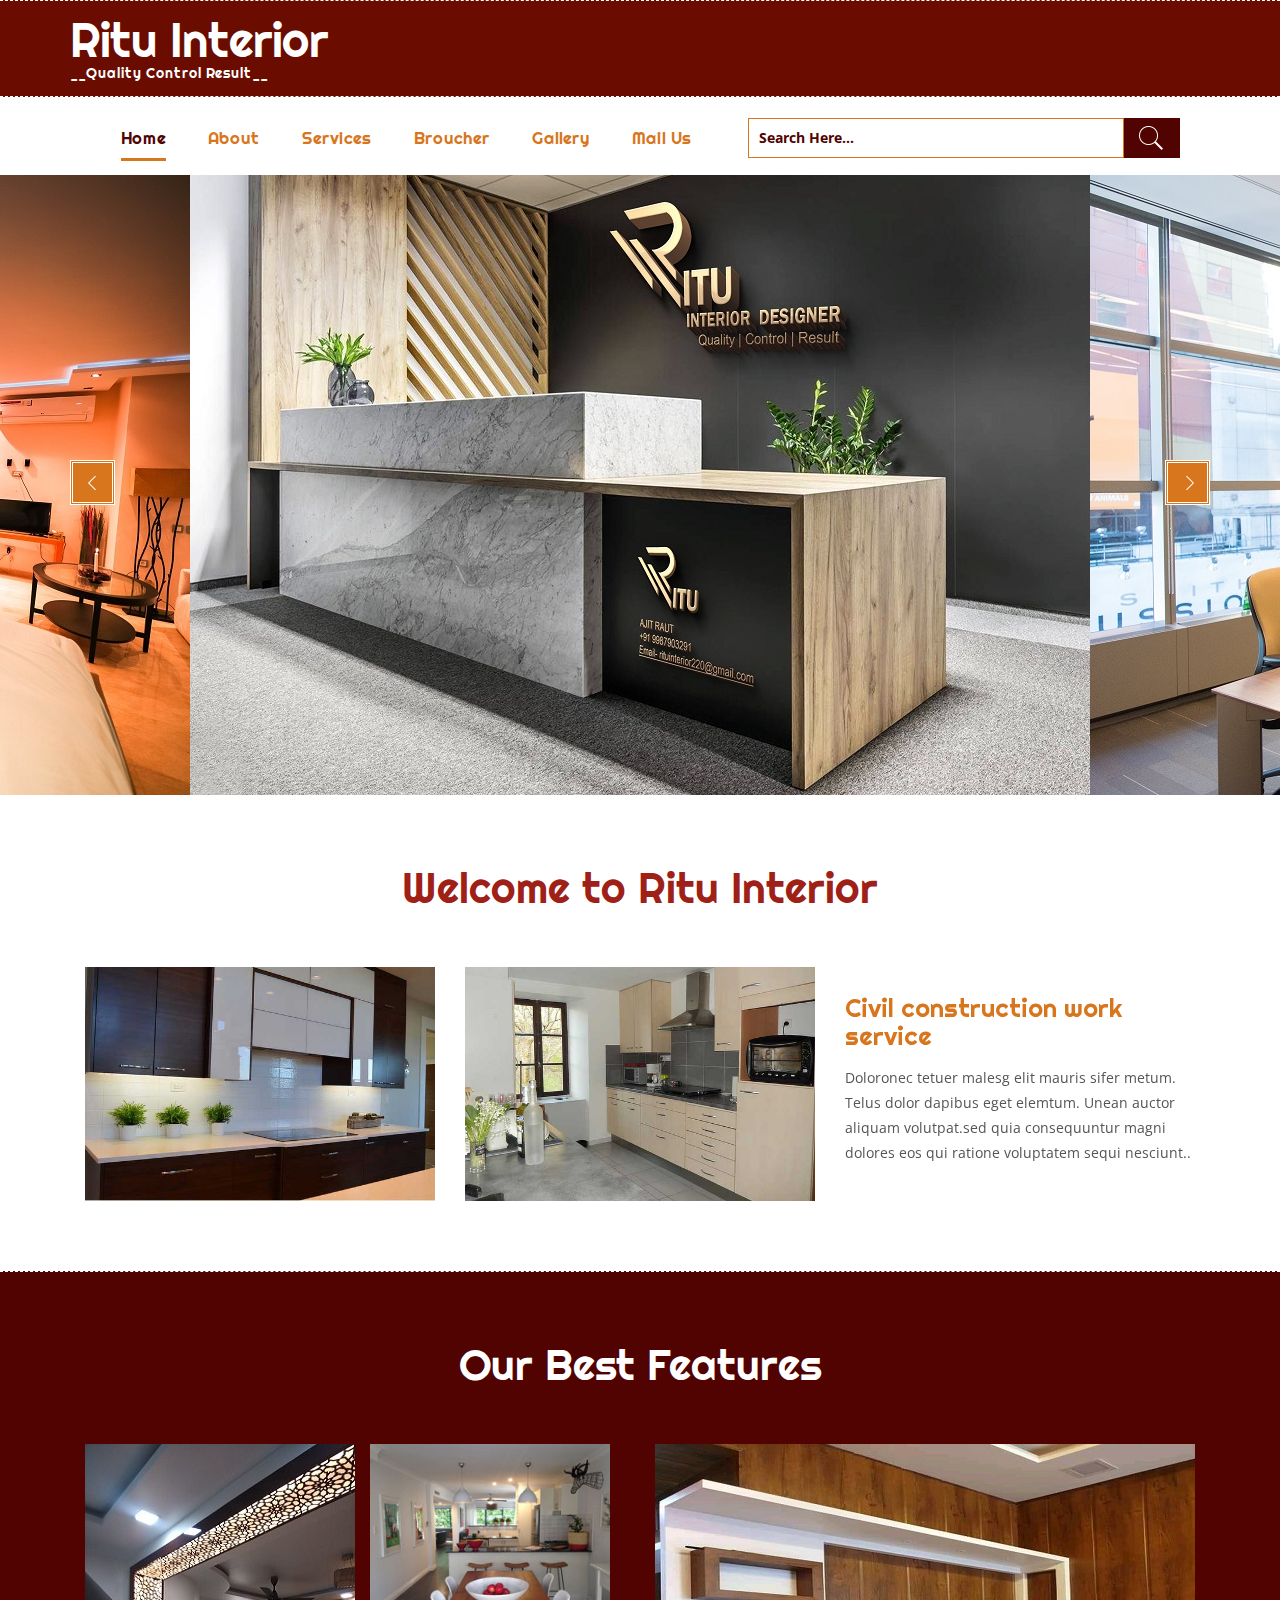
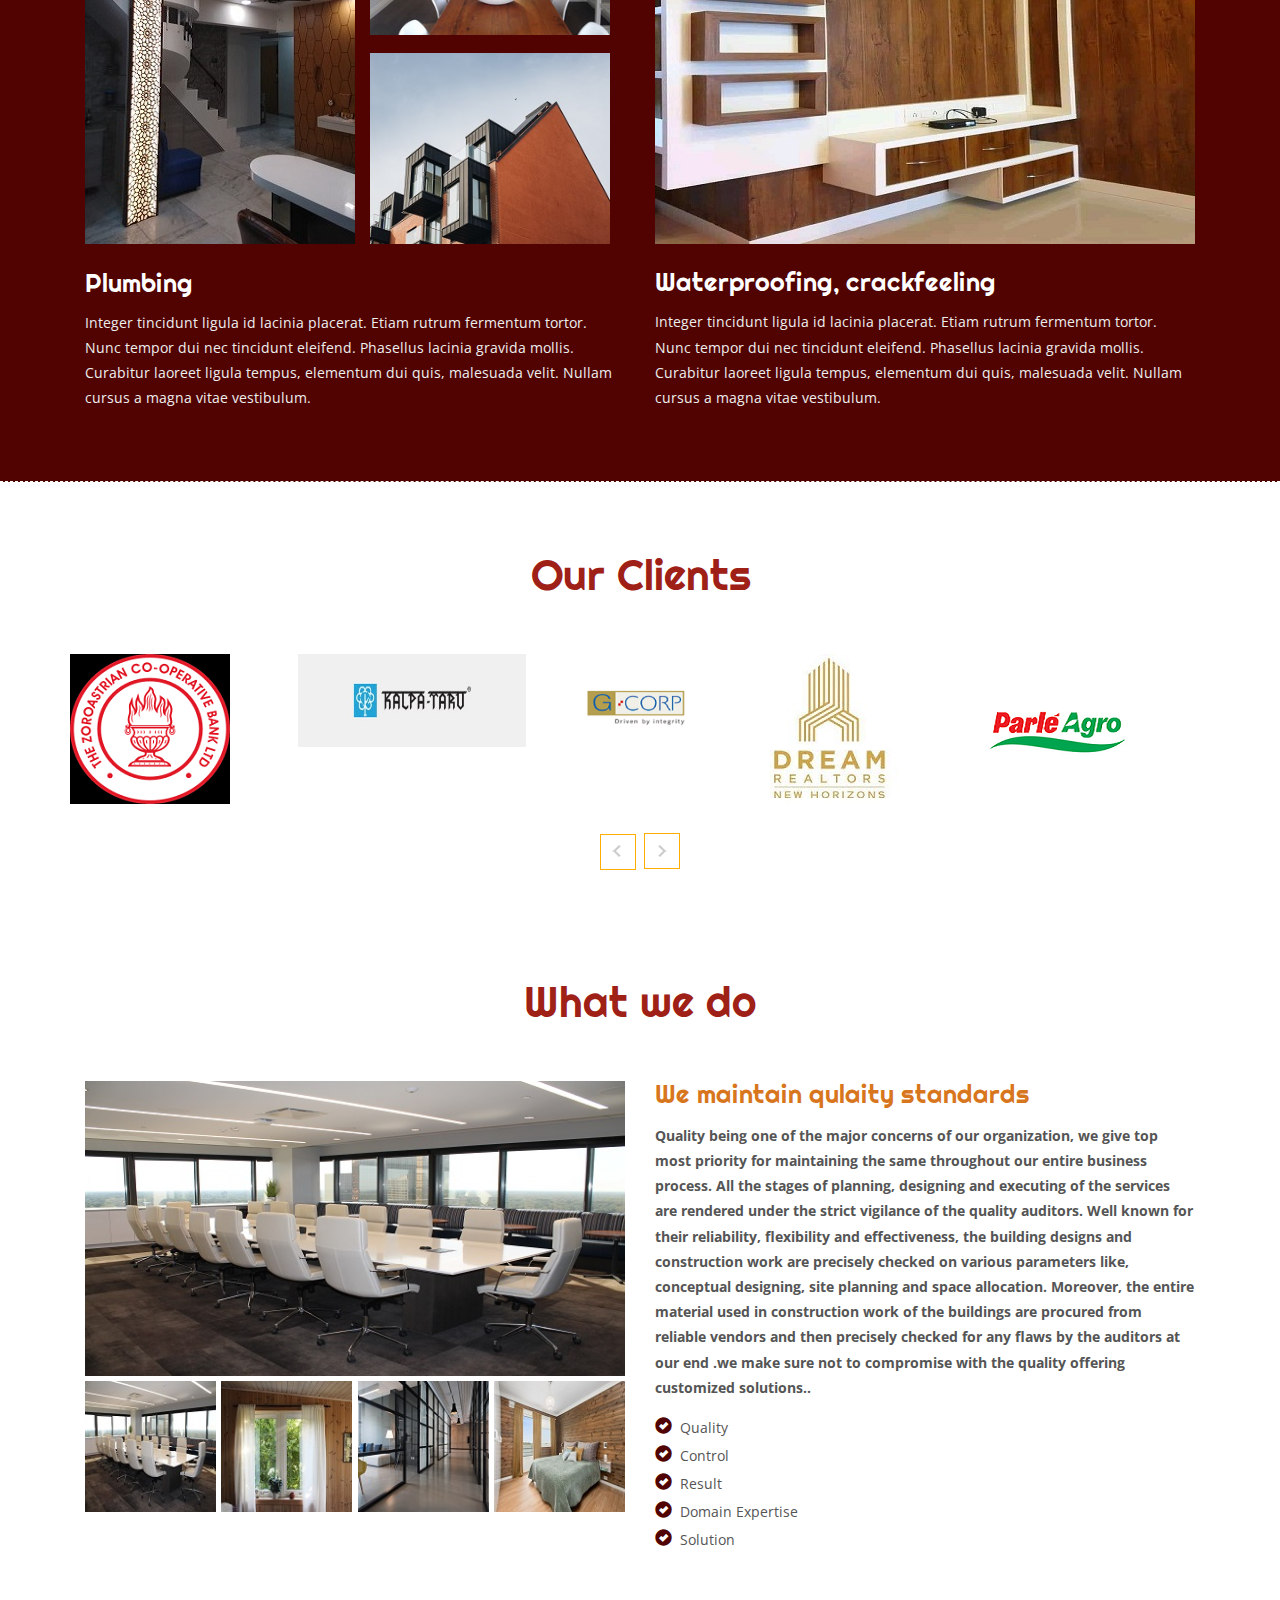
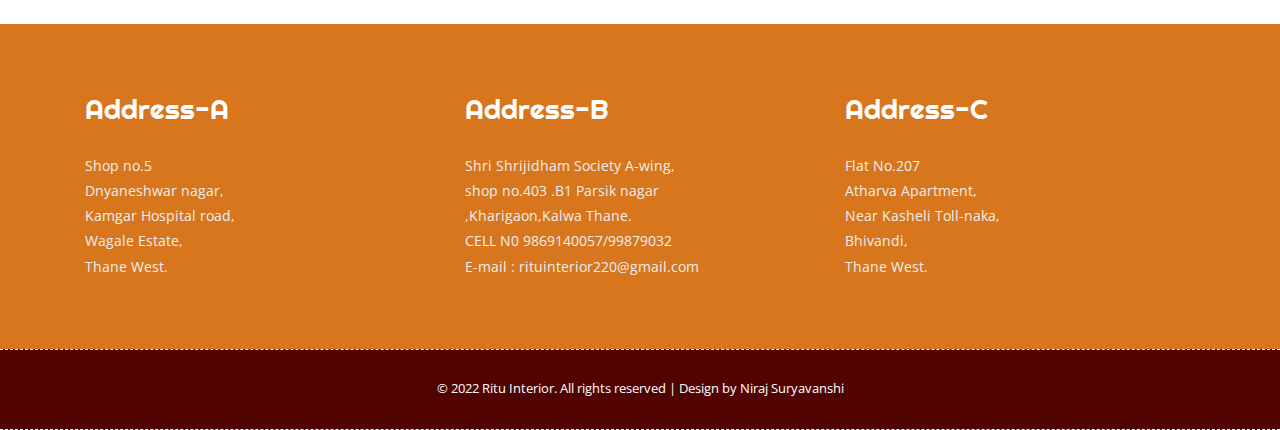
==== commit b810deab: "Update index.html" ====
--- a/index.html
+++ b/index.html
@@ -495,7 +495,7 @@
 			<div class="copy-section">
 				<div class="container">
 					<div class="footer-top">
-						<p>© 2016 Ritu Interior. All rights reserved | Design by <a href="http://dolancers.tech	">Niraj Suryavanshi</a></p>
+						<p>© 2022 Ritu Interior. All rights reserved | Design by <a href="https://www.instagram.com/niraj.suryavanshi_">Niraj Suryavanshi</a></p>
 					</div>
 				</div>
 			</div>
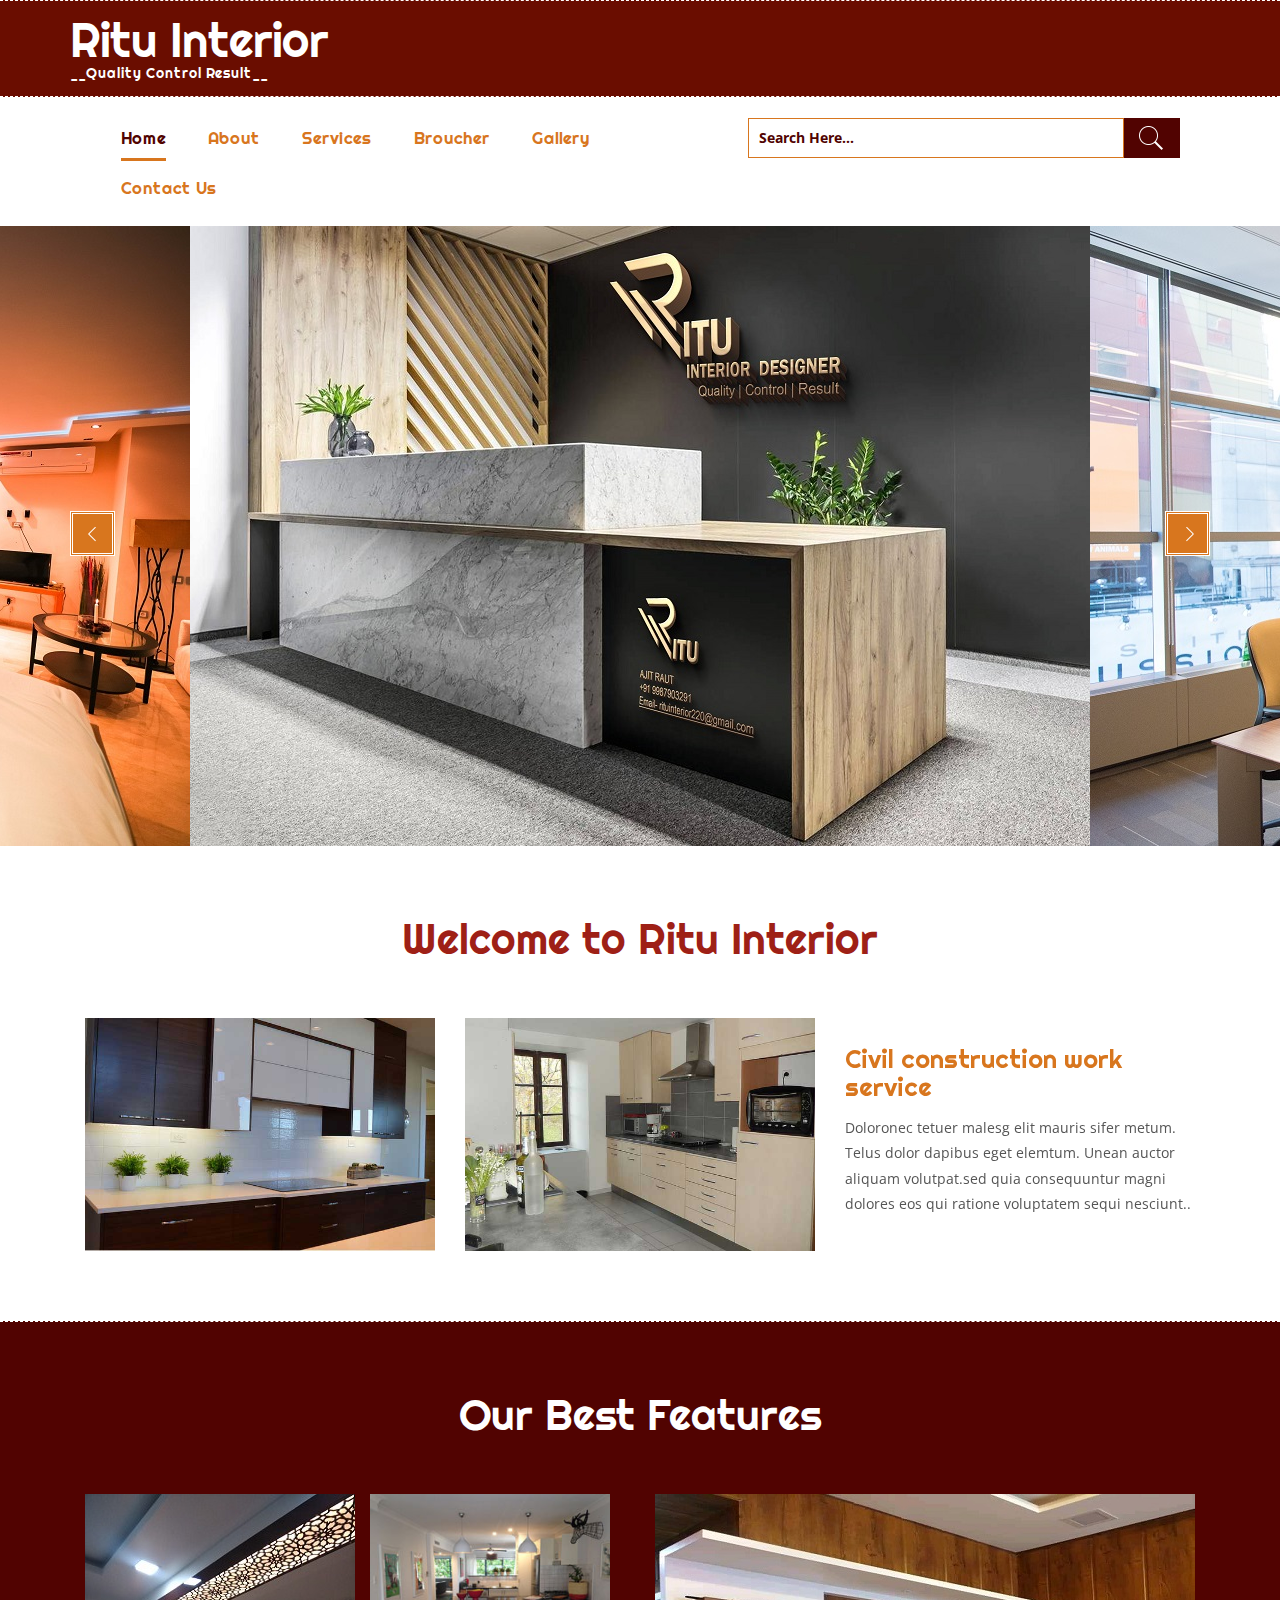
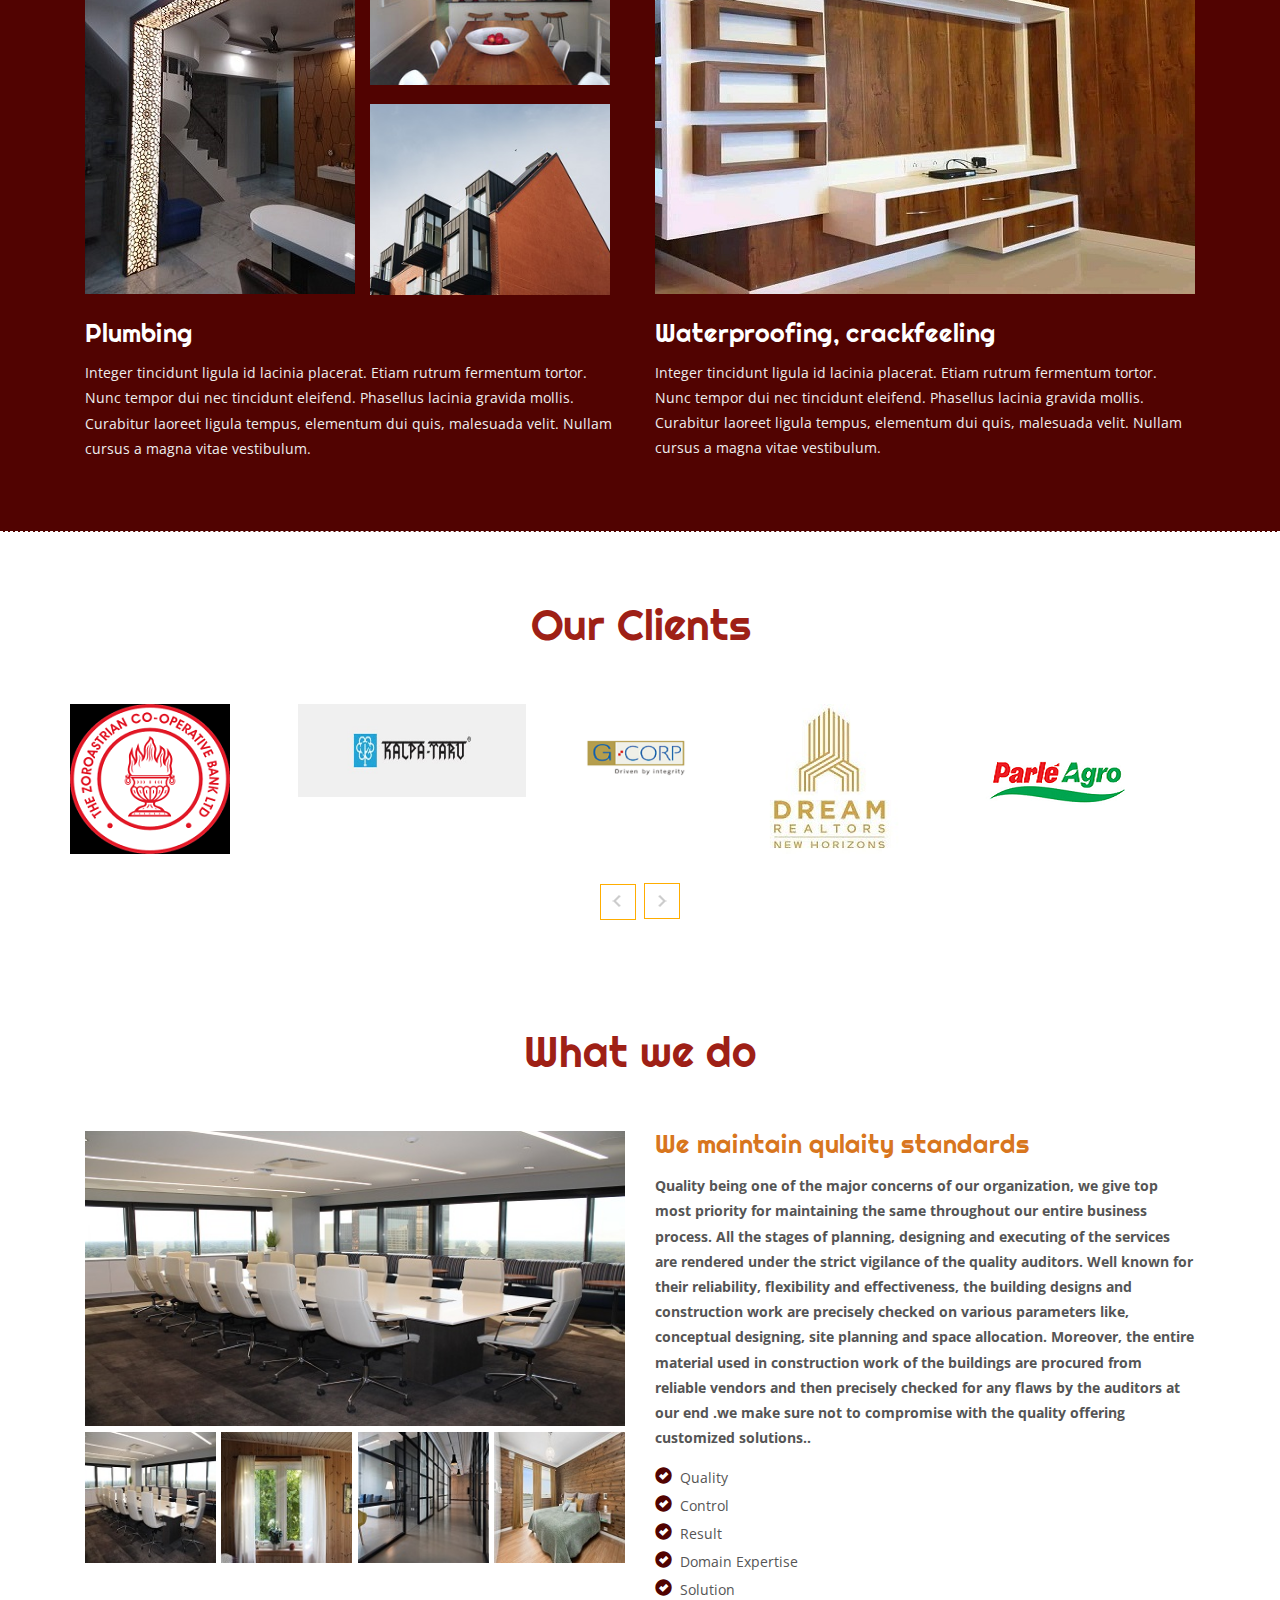
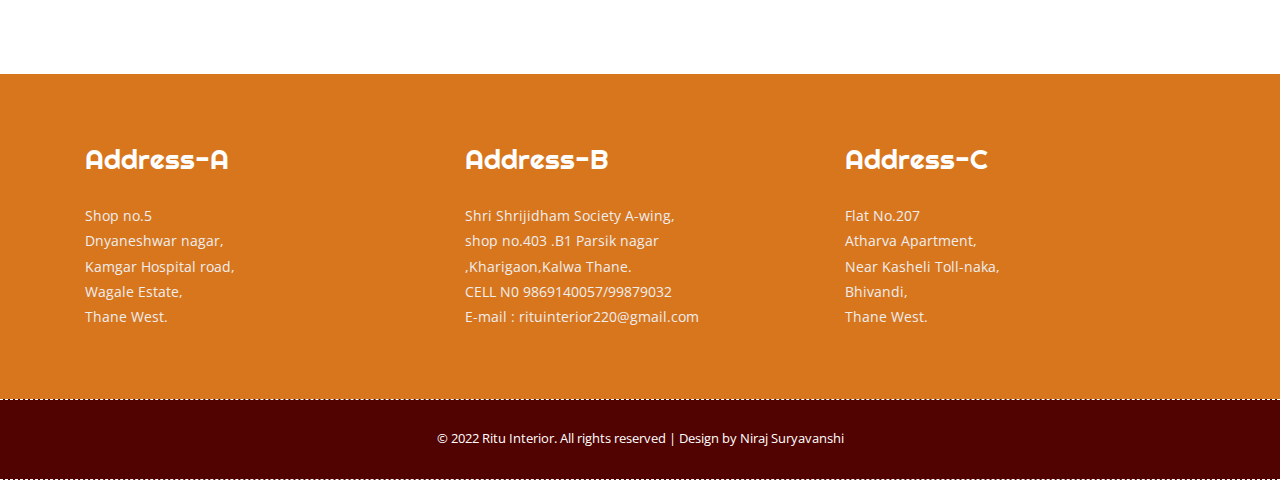
==== commit d91ff87b: "testing site" ====
--- a/index.html
+++ b/index.html
@@ -1,23 +1,25 @@
-﻿
-<!--A Design by W3layouts 
-Author: W3layout
-Author URL: http://w3layouts.com
-License: Creative Commons Attribution 3.0 Unported
-License URL: http://creativecommons.org/licenses/by/3.0/
-
--->
+
 
 <!DOCTYPE html>
 <html>
 <head>
-<title>Ritu Interior</title>
+<title>Ritu Interior Designer</title>
 <!--css-->
 <link href="css/bootstrap.css" rel="stylesheet" type="text/css" media="all" />
 <link href="css/style.css" rel="stylesheet" type="text/css" media="all" />
 <!--css-->
+	<meta charset="UTF-8">
+	<meta name="keywords" content="Ritu Interior,interiors in thane ,  architect, furniture work, wooden furniture, home makers, interiors near mumabi,thane,ajit raut "/>
+<meta name="description" content="We are Interior designer and decorators for providng services in thane,mumbai for making all the furniture for home,office and buildings /">	
 <meta name="viewport" content="width=device-width, initial-scale=1">
 <meta http-equiv="Content-Type" content="text/html; charset=utf-8" />
 <meta name="keywords" content="Ritu Interior "/>
+	<meta name="keywords" content="Ritu Interior , best interior designer in mumbai, quality work, furniture in thane "/>
+	<meta author="keywords" content="Ajit Raut"/>
+	
+	<meta name="keywords" content="Paint Dealers, Interior Designers For Urban Development, Interior Designers For Kids Room, Interior Designers For Wall, Interior Designers For Shopping Mall, Interior Designers For Salons, Interior Designers For Showroom, Commercial Interior Decorators, Interior Designers For Play Groups, Commercial Interior Designers, Interior Designers For Restaurants &amp; Bars, Interior Designers For Fish Spa, Interior Designers For School, Painting Contractors For Kids Bedroom, Interior Decorators For Apartment, Interior Decorators For Modular Kitchen, Interior Decorators For Bathroom, Interior Decorators For Beauty Parlours, Interior Decorators For Hotel, Interior Decorators For Kitchen, Interior Decorators For Office, Interior Decorators For Residences, Interior Decorators For Restaurants, Interior Decorators For Shop, Interior Decorators For Showroom, Interior Decorators For Terrace Garden, Interior Designers For Bank, Interior Designers, Interior Designers For Airport, Interior Designers For Apartment, Interior Designers For Art Gallery, Interior Designers For Beauty Parlour, Interior Designers For Bungalow, Interior Designers Business Centre, Interior Designers Call Centre, Interior Designers For Cinema Hall, Interior Designers For Elevators, Interior Designers For Factory, Interior Designers For Furniture, Interior Designers For Hospital, Interior Designers For Hotels, Interior Designers For Industrial, Interior Designers For Institution, Interior Designers For Jewellery Showroom, Interior Designers For Lab, Interior Designers For Lobby, Interior Designers For Nursing Home, Interior Designers For Office, Interior Designers For Penthouse, Residence Interior Designers, Interior Designers For Restaurant, Interior Designers For Shops, Interior Designers For Studio, Government Painting Contractors, Interior Designers For Auditorium, Painting Contractors For Texture, Painting Contractors For Temple, 3D Interior Designers, Interior Designers For Banquet Hall, Interior Designers For Modular Kitchen, Painting Contractors For Residence, Interior Decorators For School, Interior Decorators For Kids Room, Painting Contractors For Galaxy Glow Ceiling, Interior Decorators For Temple, Painting Contractors For Building, Painting Contractors For Bungalow, Painting Contractors-Asian Paints, 3D Home Painting Contractors, Painting Contractors For Exterior Texture, Painting Contractors For Apartment, Painting Contractors For College, Shutter Painting Contractors, Antifungal Painting Contractors, Painting Contractors For Glowing Paint, Painting Contractors For Office, Painting Contractors For Wall, Wall Painting Contractor For Advertisement, Painting Contractors, Decorative Painting Contractors, Painting Contractors For Exterior, Painting Contractors For Factory, Painting Contractors For Housing Societies, Painting Contractors For Industrial, Painting Contractors For Interior, Painting Contractors For Commercial, Painting Contractors For Residential, Waterproofing Painting Contractors, Interior Decorators For Cinema Hall, Interior Designers For Corporate, Eco Friendly Interior Designers, Interior Decorators, waterproofing, waterproofing experts, wood polish, wood finishes, oil paints,">
+	<meta property="og:keywords" content="Paint Dealers, Interior Designers For Urban Development, Interior Designers For Kids Room, Interior Designers For Wall, Interior Designers For Shopping Mall, Interior Designers For Salons, Interior Designers For Showroom, Commercial Interior Decorators, Interior Designers For Play Groups, Commercial Interior Designers, Interior Designers For Restaurants &amp; Bars, Interior Designers For Fish Spa, Interior Designers For School, Painting Contractors For Kids Bedroom, Interior Decorators For Apartment, Interior Decorators For Modular Kitchen, Interior Decorators For Bathroom, Interior Decorators For Beauty Parlours, Interior Decorators For Hotel, Interior Decorators For Kitchen, Interior Decorators For Office, Interior Decorators For Residences, Interior Decorators For Restaurants, Interior Decorators For Shop, Interior Decorators For Showroom, Interior Decorators For Terrace Garden, Interior Designers For Bank, Interior Designers, Interior Designers For Airport, Interior Designers For Apartment, Interior Designers For Art Gallery, Interior Designers For Beauty Parlour, Interior Designers For Bungalow, Interior Designers Business Centre, Interior Designers Call Centre, Interior Designers For Cinema Hall, Interior Designers For Elevators, Interior Designers For Factory, Interior Designers For Furniture, Interior Designers For Hospital, Interior Designers For Hotels, Interior Designers For Industrial, Interior Designers For Institution, Interior Designers For Jewellery Showroom, Interior Designers For Lab, Interior Designers For Lobby, Interior Designers For Nursing Home, Interior Designers For Office, Interior Designers For Penthouse, Residence Interior Designers, Interior Designers For Restaurant, Interior Designers For Shops, Interior Designers For Studio, Government Painting Contractors, Interior Designers For Auditorium, Painting Contractors For Texture, Painting Contractors For Temple, 3D Interior Designers, Interior Designers For Banquet Hall, Interior Designers For Modular Kitchen, Painting Contractors For Residence, Interior Decorators For School, Interior Decorators For Kids Room, Painting Contractors For Galaxy Glow Ceiling, Interior Decorators For Temple, Painting Contractors For Building, Painting Contractors For Bungalow, Painting Contractors-Asian Paints, 3D Home Painting Contractors, Painting Contractors For Exterior Texture, Painting Contractors For Apartment, Painting Contractors For College, Shutter Painting Contractors, Antifungal Painting Contractors, Painting Contractors For Glowing Paint, Painting Contractors For Office, Painting Contractors For Wall, Wall Painting Contractor For Advertisement, Painting Contractors, Decorative Painting Contractors, Painting Contractors For Exterior, Painting Contractors For Factory, Painting Contractors For Housing Societies, Painting Contractors For Industrial, Painting Contractors For Interior, Painting Contractors For Commercial, Painting Contractors For Residential, Waterproofing Painting Contractors, Interior Decorators For Cinema Hall, Interior Designers For Corporate, Eco Friendly Interior Designers, Interior Decorators, waterproofing, waterproofing experts, wood polish, wood finishes, oil paints,">
+	
 <script type="application/x-javascript"> addEventListener("load", function() { setTimeout(hideURLbar, 0); }, false); function hideURLbar(){ window.scrollTo(0,1); } </script>
 <!--js-->
 <script src="js/jquery.min.js"></script>
@@ -90,7 +92,7 @@
 									<li class="menu__item"><a href="services.html" class="menu__link"><span class="menu__helper">Services</span></a></li>
 									<li class="menu__item"><a href="codes.html" class="menu__link"><span class="menu__helper">Broucher</span></a></li>
 									<li class="menu__item"><a href="gallery.html" class="menu__link"><span class="menu__helper">Gallery</span></a></li>
-									<li class="menu__item"><a href="mail.html" class="menu__link"><span class="menu__helper">Mail Us</span></a></li>
+									<li class="menu__item"><a href="mail.html" class="menu__link"><span class="menu__helper">Contact Us</span></a></li>
 									
 
 								</ul>
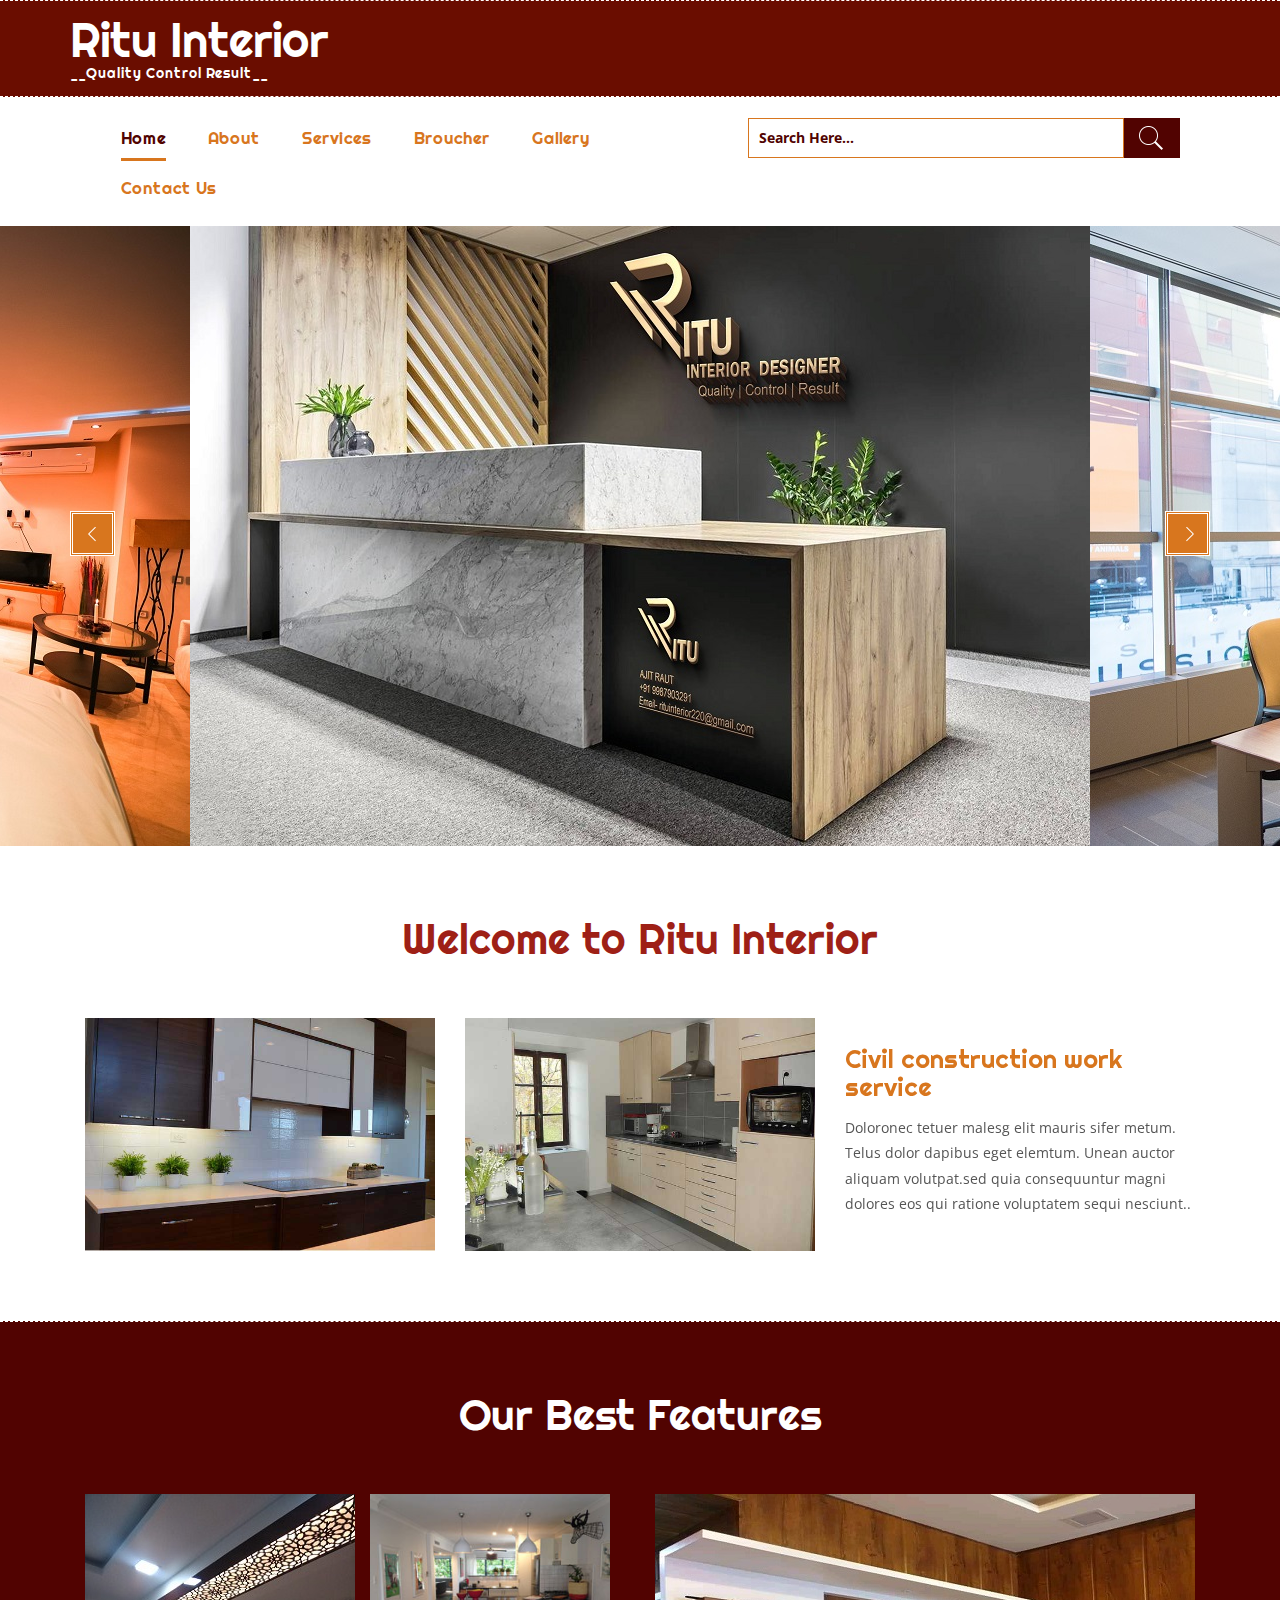
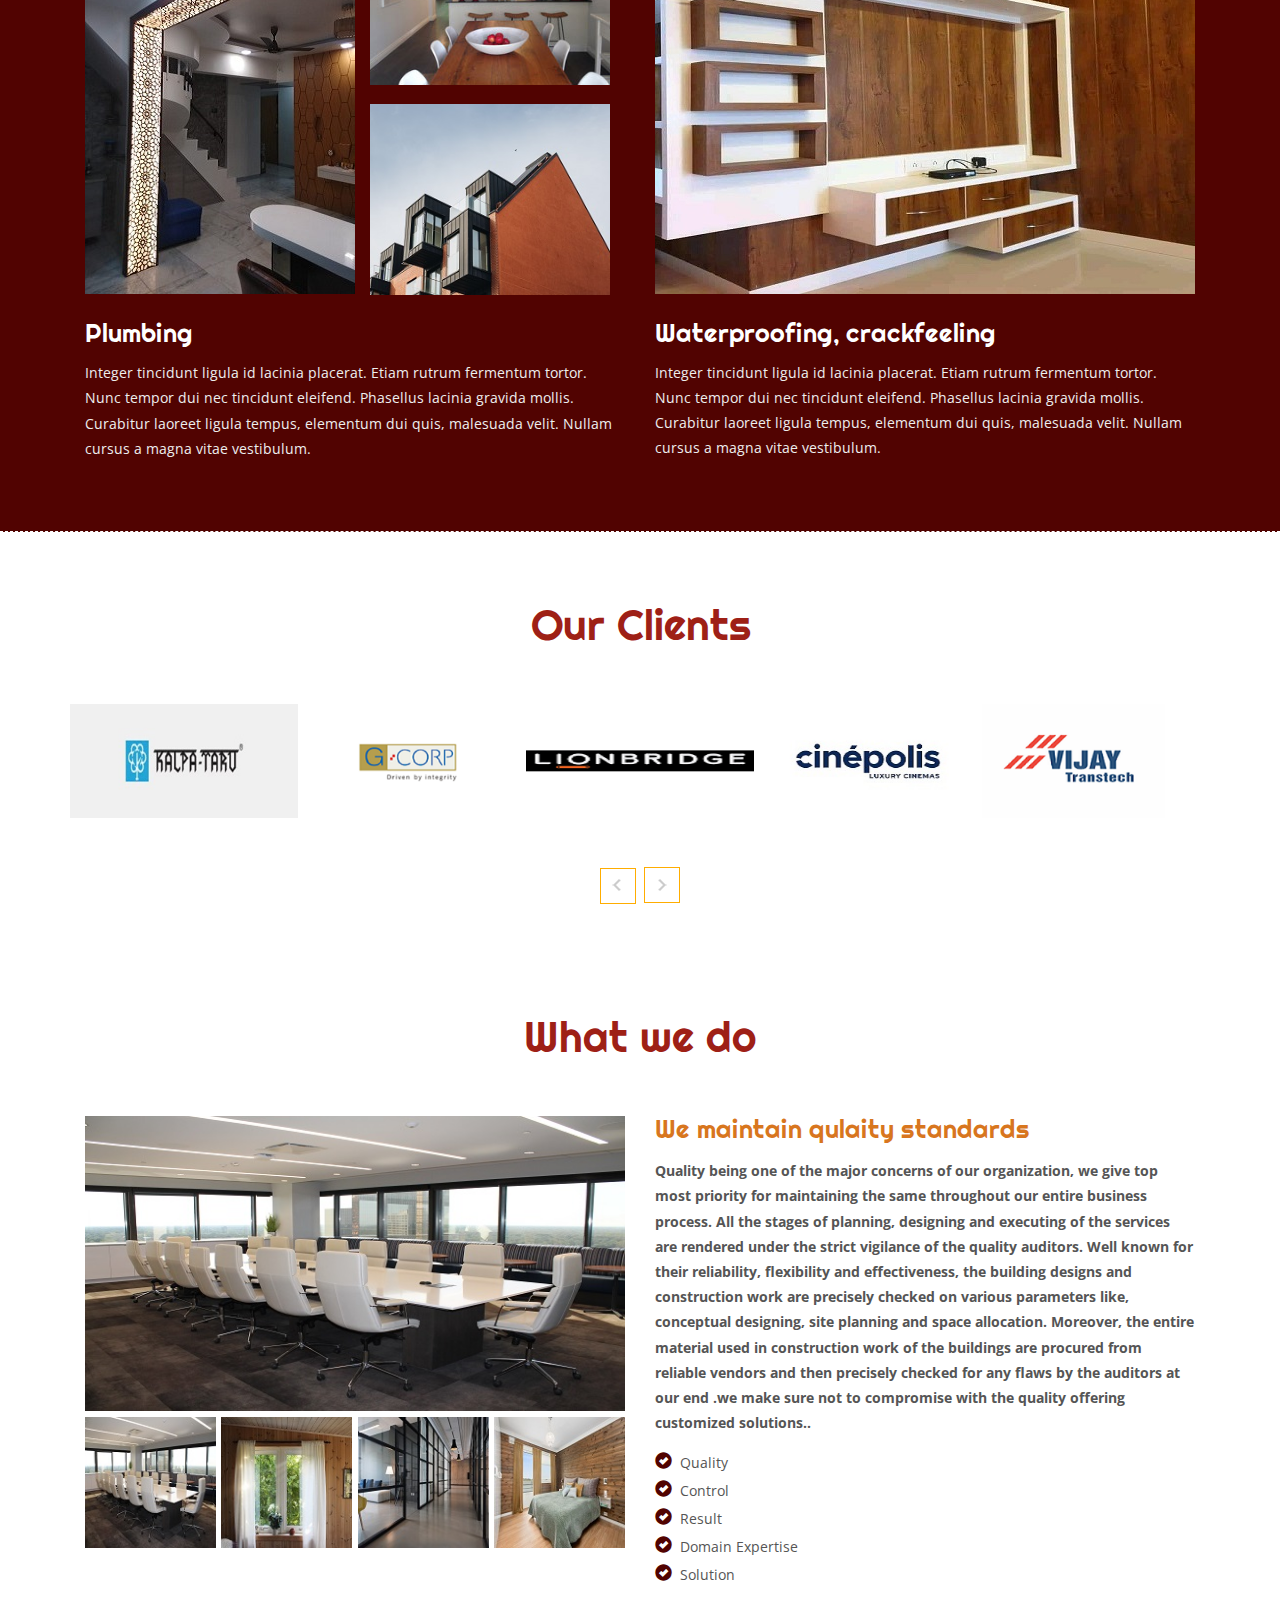
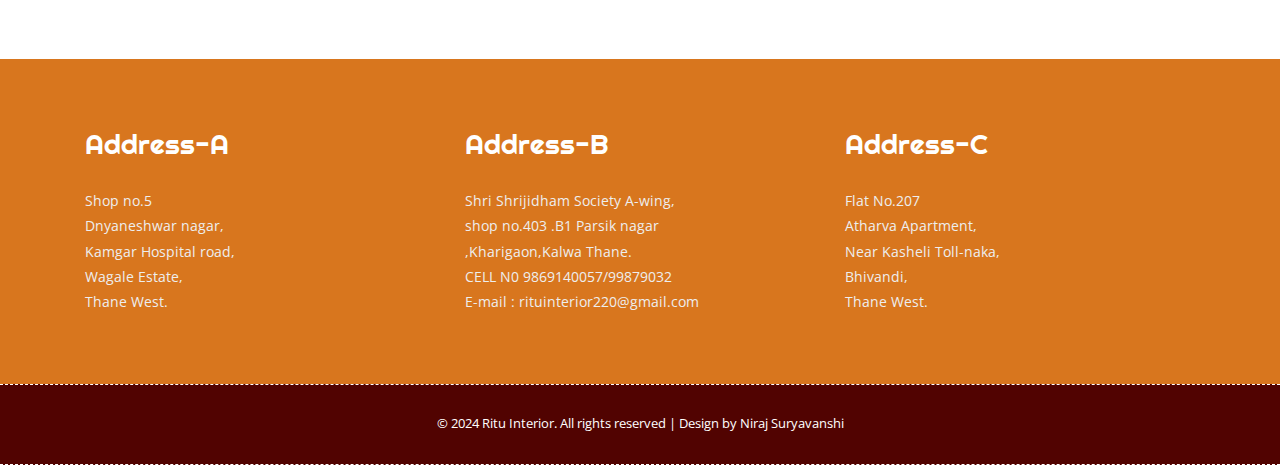
==== commit 7c77d2e5: "Updated Clients listing" ====
--- a/index.html
+++ b/index.html
@@ -252,7 +252,7 @@
 
 										
 											<div  >
-												<img class="img-responsive" src="images/image1.png" alt=" " />
+												<img class="img-responsive" src="images/image1.jpg" alt=" " />
 											</div>
 											
 										
@@ -263,7 +263,7 @@
 
 									
 											<div >
-												<img class="img-responsive" src="images/image2.jpg" alt=" " />
+												<img class="img-responsive" src="images/image2.png" alt=" " />
 											</div>
 											
 									 
@@ -340,15 +340,15 @@
 									<li>
 
 									
-											<div >
-												<img class="img-responsive" src="images/image10.png" alt=" " />
-											</div>
-											
-										  <!---->
-									 
-									</li>
-
-
+										<div >
+											<img class="img-responsive" src="images/image10.png" alt=" " />
+										</div>
+										
+									  <!---->
+								 
+								</li>
+
+								
 								
 								</ul>
 								<script type="text/javascript">
@@ -497,7 +497,7 @@
 			<div class="copy-section">
 				<div class="container">
 					<div class="footer-top">
-						<p>© 2022 Ritu Interior. All rights reserved | Design by <a href="https://www.instagram.com/niraj.suryavanshi_">Niraj Suryavanshi</a></p>
+						<p>© 2024 Ritu Interior. All rights reserved | Design by Niraj Suryavanshi</a></p>
 					</div>
 				</div>
 			</div>
